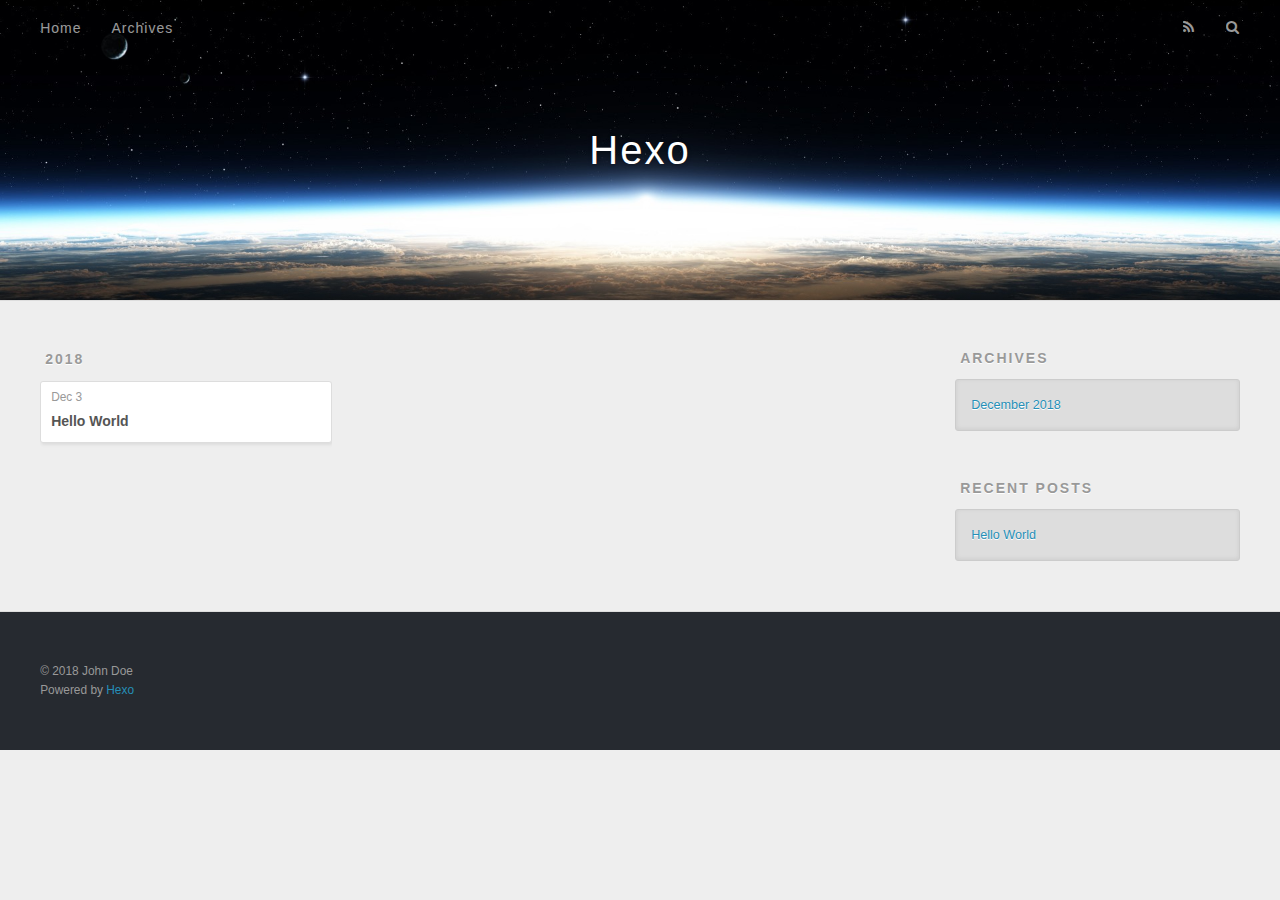
==== archives/index.html @ 7a9f0e40 "Site updated: 2018-12-03 20:07:51" ====
<!DOCTYPE html>
<html>
<head><meta name="generator" content="Hexo 3.8.0">
  <meta charset="utf-8">
  

  
  <title>Archives | Hexo</title>
  <meta name="viewport" content="width=device-width, initial-scale=1, maximum-scale=1">
  <meta property="og:type" content="website">
<meta property="og:title" content="Hexo">
<meta property="og:url" content="http://yoursite.com/archives/index.html">
<meta property="og:site_name" content="Hexo">
<meta property="og:locale" content="default">
<meta name="twitter:card" content="summary">
<meta name="twitter:title" content="Hexo">
  
    <link rel="alternate" href="/atom.xml" title="Hexo" type="application/atom+xml">
  
  
    <link rel="icon" href="/favicon.png">
  
  
    <link href="//fonts.googleapis.com/css?family=Source+Code+Pro" rel="stylesheet" type="text/css">
  
  <link rel="stylesheet" href="/css/style.css">
</head>
</html>
<body>
  <div id="container">
    <div id="wrap">
      <header id="header">
  <div id="banner"></div>
  <div id="header-outer" class="outer">
    <div id="header-title" class="inner">
      <h1 id="logo-wrap">
        <a href="/" id="logo">Hexo</a>
      </h1>
      
    </div>
    <div id="header-inner" class="inner">
      <nav id="main-nav">
        <a id="main-nav-toggle" class="nav-icon"></a>
        
          <a class="main-nav-link" href="/">Home</a>
        
          <a class="main-nav-link" href="/archives">Archives</a>
        
      </nav>
      <nav id="sub-nav">
        
          <a id="nav-rss-link" class="nav-icon" href="/atom.xml" title="RSS Feed"></a>
        
        <a id="nav-search-btn" class="nav-icon" title="Search"></a>
      </nav>
      <div id="search-form-wrap">
        <form action="//google.com/search" method="get" accept-charset="UTF-8" class="search-form"><input type="search" name="q" class="search-form-input" placeholder="Search"><button type="submit" class="search-form-submit">&#xF002;</button><input type="hidden" name="sitesearch" value="http://yoursite.com"></form>
      </div>
    </div>
  </div>
</header>
      <div class="outer">
        <section id="main">
  
  
    
    
      
      
      <section class="archives-wrap">
        <div class="archive-year-wrap">
          <a href="/archives/2018" class="archive-year">2018</a>
        </div>
        <div class="archives">
    
    <article class="archive-article archive-type-post">
  <div class="archive-article-inner">
    <header class="archive-article-header">
      <a href="/2018/12/03/hello-world/" class="archive-article-date">
  <time datetime="2018-12-03T11:15:12.758Z" itemprop="datePublished">Dec 3</time>
</a>
      
  
    <h1 itemprop="name">
      <a class="archive-article-title" href="/2018/12/03/hello-world/">Hello World</a>
    </h1>
  

    </header>
  </div>
</article>
  
  
    </div></section>
  


</section>
        
          <aside id="sidebar">
  
    

  
    

  
    
  
    
  <div class="widget-wrap">
    <h3 class="widget-title">Archives</h3>
    <div class="widget">
      <ul class="archive-list"><li class="archive-list-item"><a class="archive-list-link" href="/archives/2018/12/">December 2018</a></li></ul>
    </div>
  </div>


  
    
  <div class="widget-wrap">
    <h3 class="widget-title">Recent Posts</h3>
    <div class="widget">
      <ul>
        
          <li>
            <a href="/2018/12/03/hello-world/">Hello World</a>
          </li>
        
      </ul>
    </div>
  </div>

  
</aside>
        
      </div>
      <footer id="footer">
  
  <div class="outer">
    <div id="footer-info" class="inner">
      &copy; 2018 John Doe<br>
      Powered by <a href="http://hexo.io/" target="_blank">Hexo</a>
    </div>
  </div>
</footer>
    </div>
    <nav id="mobile-nav">
  
    <a href="/" class="mobile-nav-link">Home</a>
  
    <a href="/archives" class="mobile-nav-link">Archives</a>
  
</nav>
    

<script src="//ajax.googleapis.com/ajax/libs/jquery/2.0.3/jquery.min.js"></script>


  <link rel="stylesheet" href="/fancybox/jquery.fancybox.css">
  <script src="/fancybox/jquery.fancybox.pack.js"></script>


<script src="/js/script.js"></script>



  </div>
</body>
</html>
---- css/style.css ----
body {
  width: 100%;
}
body:before,
body:after {
  content: "";
  display: table;
}
body:after {
  clear: both;
}
html,
body,
div,
span,
applet,
object,
iframe,
h1,
h2,
h3,
h4,
h5,
h6,
p,
blockquote,
pre,
a,
abbr,
acronym,
address,
big,
cite,
code,
del,
dfn,
em,
img,
ins,
kbd,
q,
s,
samp,
small,
strike,
strong,
sub,
sup,
tt,
var,
dl,
dt,
dd,
ol,
ul,
li,
fieldset,
form,
label,
legend,
table,
caption,
tbody,
tfoot,
thead,
tr,
th,
td {
  margin: 0;
  padding: 0;
  border: 0;
  outline: 0;
  font-weight: inherit;
  font-style: inherit;
  font-family: inherit;
  font-size: 100%;
  vertical-align: baseline;
}
body {
  line-height: 1;
  color: #000;
  background: #fff;
}
ol,
ul {
  list-style: none;
}
table {
  border-collapse: separate;
  border-spacing: 0;
  vertical-align: middle;
}
caption,
th,
td {
  text-align: left;
  font-weight: normal;
  vertical-align: middle;
}
a img {
  border: none;
}
input,
button {
  margin: 0;
  padding: 0;
}
input::-moz-focus-inner,
button::-moz-focus-inner {
  border: 0;
  padding: 0;
}
@font-face {
  font-family: FontAwesome;
  font-style: normal;
  font-weight: normal;
  src: url("fonts/fontawesome-webfont.eot?v=#4.0.3");
  src: url("fonts/fontawesome-webfont.eot?#iefix&v=#4.0.3") format("embedded-opentype"), url("fonts/fontawesome-webfont.woff?v=#4.0.3") format("woff"), url("fonts/fontawesome-webfont.ttf?v=#4.0.3") format("truetype"), url("fonts/fontawesome-webfont.svg#fontawesomeregular?v=#4.0.3") format("svg");
}
html,
body,
#container {
  height: 100%;
}
body {
  background: #eee;
  font: 14px -apple-system, BlinkMacSystemFont, "Segoe UI", "Roboto", "Oxygen", "Ubuntu", "Cantarell", "Fira Sans", "Droid Sans", "Helvetica Neue", sans-serif;
  -webkit-text-size-adjust: 100%;
}
.outer {
  max-width: 1220px;
  margin: 0 auto;
  padding: 0 20px;
}
.outer:before,
.outer:after {
  content: "";
  display: table;
}
.outer:after {
  clear: both;
}
.inner {
  display: inline;
  float: left;
  width: 98.33333333333333%;
  margin: 0 0.833333333333333%;
}
.left,
.alignleft {
  float: left;
}
.right,
.alignright {
  float: right;
}
.clear {
  clear: both;
}
#container {
  position: relative;
}
.mobile-nav-on {
  overflow: hidden;
}
#wrap {
  height: 100%;
  width: 100%;
  position: absolute;
  top: 0;
  left: 0;
  -webkit-transition: 0.2s ease-out;
  -moz-transition: 0.2s ease-out;
  -ms-transition: 0.2s ease-out;
  transition: 0.2s ease-out;
  z-index: 1;
  background: #eee;
}
.mobile-nav-on #wrap {
  left: 280px;
}
@media screen and (min-width: 768px) {
  #main {
    display: inline;
    float: left;
    width: 73.33333333333333%;
    margin: 0 0.833333333333333%;
  }
}
.article-date,
.article-category-link,
.archive-year,
.widget-title {
  text-decoration: none;
  text-transform: uppercase;
  letter-spacing: 2px;
  color: #999;
  margin-bottom: 1em;
  margin-left: 5px;
  line-height: 1em;
  text-shadow: 0 1px #fff;
  font-weight: bold;
}
.article-inner,
.archive-article-inner {
  background: #fff;
  -webkit-box-shadow: 1px 2px 3px #ddd;
  box-shadow: 1px 2px 3px #ddd;
  border: 1px solid #ddd;
  border-radius: 3px;
}
.article-entry h1,
.widget h1 {
  font-size: 2em;
}
.article-entry h2,
.widget h2 {
  font-size: 1.5em;
}
.article-entry h3,
.widget h3 {
  font-size: 1.3em;
}
.article-entry h4,
.widget h4 {
  font-size: 1.2em;
}
.article-entry h5,
.widget h5 {
  font-size: 1em;
}
.article-entry h6,
.widget h6 {
  font-size: 1em;
  color: #999;
}
.article-entry hr,
.widget hr {
  border: 1px dashed #ddd;
}
.article-entry strong,
.widget strong {
  font-weight: bold;
}
.article-entry em,
.widget em,
.article-entry cite,
.widget cite {
  font-style: italic;
}
.article-entry sup,
.widget sup,
.article-entry sub,
.widget sub {
  font-size: 0.75em;
  line-height: 0;
  position: relative;
  vertical-align: baseline;
}
.article-entry sup,
.widget sup {
  top: -0.5em;
}
.article-entry sub,
.widget sub {
  bottom: -0.2em;
}
.article-entry small,
.widget small {
  font-size: 0.85em;
}
.article-entry acronym,
.widget acronym,
.article-entry abbr,
.widget abbr {
  border-bottom: 1px dotted;
}
.article-entry ul,
.widget ul,
.article-entry ol,
.widget ol,
.article-entry dl,
.widget dl {
  margin: 0 20px;
  line-height: 1.6em;
}
.article-entry ul ul,
.widget ul ul,
.article-entry ol ul,
.widget ol ul,
.article-entry ul ol,
.widget ul ol,
.article-entry ol ol,
.widget ol ol {
  margin-top: 0;
  margin-bottom: 0;
}
.article-entry ul,
.widget ul {
  list-style: disc;
}
.article-entry ol,
.widget ol {
  list-style: decimal;
}
.article-entry dt,
.widget dt {
  font-weight: bold;
}
#header {
  height: 300px;
  position: relative;
  border-bottom: 1px solid #ddd;
}
#header:before,
#header:after {
  content: "";
  position: absolute;
  left: 0;
  right: 0;
  height: 40px;
}
#header:before {
  top: 0;
  background: -webkit-linear-gradient(rgba(0,0,0,0.2), transparent);
  background: -moz-linear-gradient(rgba(0,0,0,0.2), transparent);
  background: -ms-linear-gradient(rgba(0,0,0,0.2), transparent);
  background: linear-gradient(rgba(0,0,0,0.2), transparent);
}
#header:after {
  bottom: 0;
  background: -webkit-linear-gradient(transparent, rgba(0,0,0,0.2));
  background: -moz-linear-gradient(transparent, rgba(0,0,0,0.2));
  background: -ms-linear-gradient(transparent, rgba(0,0,0,0.2));
  background: linear-gradient(transparent, rgba(0,0,0,0.2));
}
#header-outer {
  height: 100%;
  position: relative;
}
#header-inner {
  position: relative;
  overflow: hidden;
}
#banner {
  position: absolute;
  top: 0;
  left: 0;
  width: 100%;
  height: 100%;
  background: url("images/banner.jpg") center #000;
  -webkit-background-size: cover;
  -moz-background-size: cover;
  background-size: cover;
  z-index: -1;
}
#header-title {
  text-align: center;
  height: 40px;
  position: absolute;
  top: 50%;
  left: 0;
  margin-top: -20px;
}
#logo,
#subtitle {
  text-decoration: none;
  color: #fff;
  font-weight: 300;
  text-shadow: 0 1px 4px rgba(0,0,0,0.3);
}
#logo {
  font-size: 40px;
  line-height: 40px;
  letter-spacing: 2px;
}
#subtitle {
  font-size: 16px;
  line-height: 16px;
  letter-spacing: 1px;
}
#subtitle-wrap {
  margin-top: 16px;
}
#main-nav {
  float: left;
  margin-left: -15px;
}
.nav-icon,
.main-nav-link {
  float: left;
  color: #fff;
  opacity: 0.6;
  text-decoration: none;
  text-shadow: 0 1px rgba(0,0,0,0.2);
  -webkit-transition: opacity 0.2s;
  -moz-transition: opacity 0.2s;
  -ms-transition: opacity 0.2s;
  transition: opacity 0.2s;
  display: block;
  padding: 20px 15px;
}
.nav-icon:hover,
.main-nav-link:hover {
  opacity: 1;
}
.nav-icon {
  font-family: FontAwesome;
  text-align: center;
  font-size: 14px;
  width: 14px;
  height: 14px;
  padding: 20px 15px;
  position: relative;
  cursor: pointer;
}
.main-nav-link {
  font-weight: 300;
  letter-spacing: 1px;
}
@media screen and (max-width: 479px) {
  .main-nav-link {
    display: none;
  }
}
#main-nav-toggle {
  display: none;
}
#main-nav-toggle:before {
  content: "\f0c9";
}
@media screen and (max-width: 479px) {
  #main-nav-toggle {
    display: block;
  }
}
#sub-nav {
  float: right;
  margin-right: -15px;
}
#nav-rss-link:before {
  content: "\f09e";
}
#nav-search-btn:before {
  content: "\f002";
}
#search-form-wrap {
  position: absolute;
  top: 15px;
  width: 150px;
  height: 30px;
  right: -150px;
  opacity: 0;
  -webkit-transition: 0.2s ease-out;
  -moz-transition: 0.2s ease-out;
  -ms-transition: 0.2s ease-out;
  transition: 0.2s ease-out;
}
#search-form-wrap.on {
  opacity: 1;
  right: 0;
}
@media screen and (max-width: 479px) {
  #search-form-wrap {
    width: 100%;
    right: -100%;
  }
}
.search-form {
  position: absolute;
  top: 0;
  left: 0;
  right: 0;
  background: #fff;
  padding: 5px 15px;
  border-radius: 15px;
  -webkit-box-shadow: 0 0 10px rgba(0,0,0,0.3);
  box-shadow: 0 0 10px rgba(0,0,0,0.3);
}
.search-form-input {
  border: none;
  background: none;
  color: #555;
  width: 100%;
  font: 13px -apple-system, BlinkMacSystemFont, "Segoe UI", "Roboto", "Oxygen", "Ubuntu", "Cantarell", "Fira Sans", "Droid Sans", "Helvetica Neue", sans-serif;
  outline: none;
}
.search-form-input::-webkit-search-results-decoration,
.search-form-input::-webkit-search-cancel-button {
  -webkit-appearance: none;
}
.search-form-submit {
  position: absolute;
  top: 50%;
  right: 10px;
  margin-top: -7px;
  font: 13px FontAwesome;
  border: none;
  background: none;
  color: #bbb;
  cursor: pointer;
}
.search-form-submit:hover,
.search-form-submit:focus {
  color: #777;
}
.article {
  margin: 50px 0;
}
.article-inner {
  overflow: hidden;
}
.article-meta:before,
.article-meta:after {
  content: "";
  display: table;
}
.article-meta:after {
  clear: both;
}
.article-date {
  float: left;
}
.article-category {
  float: left;
  line-height: 1em;
  color: #ccc;
  text-shadow: 0 1px #fff;
  margin-left: 8px;
}
.article-category:before {
  content: "\2022";
}
.article-category-link {
  margin: 0 12px 1em;
}
.article-header {
  padding: 20px 20px 0;
}
.article-title {
  text-decoration: none;
  font-size: 2em;
  font-weight: bold;
  color: #555;
  line-height: 1.1em;
  -webkit-transition: color 0.2s;
  -moz-transition: color 0.2s;
  -ms-transition: color 0.2s;
  transition: color 0.2s;
}
a.article-title:hover {
  color: #258fb8;
}
.article-entry {
  color: #555;
  padding: 0 20px;
}
.article-entry:before,
.article-entry:after {
  content: "";
  display: table;
}
.article-entry:after {
  clear: both;
}
.article-entry p,
.article-entry table {
  line-height: 1.6em;
  margin: 1.6em 0;
}
.article-entry h1,
.article-entry h2,
.article-entry h3,
.article-entry h4,
.article-entry h5,
.article-entry h6 {
  font-weight: bold;
}
.article-entry h1,
.article-entry h2,
.article-entry h3,
.article-entry h4,
.article-entry h5,
.article-entry h6 {
  line-height: 1.1em;
  margin: 1.1em 0;
}
.article-entry a {
  color: #258fb8;
  text-decoration: none;
}
.article-entry a:hover {
  text-decoration: underline;
}
.article-entry ul,
.article-entry ol,
.article-entry dl {
  margin-top: 1.6em;
  margin-bottom: 1.6em;
}
.article-entry img,
.article-entry video {
  max-width: 100%;
  height: auto;
  display: block;
  margin: auto;
}
.article-entry iframe {
  border: none;
}
.article-entry table {
  width: 100%;
  border-collapse: collapse;
  border-spacing: 0;
}
.article-entry th {
  font-weight: bold;
  border-bottom: 3px solid #ddd;
  padding-bottom: 0.5em;
}
.article-entry td {
  border-bottom: 1px solid #ddd;
  padding: 10px 0;
}
.article-entry blockquote {
  font-family: Georgia, "Times New Roman", serif;
  font-size: 1.4em;
  margin: 1.6em 20px;
  text-align: center;
}
.article-entry blockquote footer {
  font-size: 14px;
  margin: 1.6em 0;
  font-family: -apple-system, BlinkMacSystemFont, "Segoe UI", "Roboto", "Oxygen", "Ubuntu", "Cantarell", "Fira Sans", "Droid Sans", "Helvetica Neue", sans-serif;
}
.article-entry blockquote footer cite:before {
  content: "—";
  padding: 0 0.5em;
}
.article-entry .pullquote {
  text-align: left;
  width: 45%;
  margin: 0;
}
.article-entry .pullquote.left {
  margin-left: 0.5em;
  margin-right: 1em;
}
.article-entry .pullquote.right {
  margin-right: 0.5em;
  margin-left: 1em;
}
.article-entry .caption {
  color: #999;
  display: block;
  font-size: 0.9em;
  margin-top: 0.5em;
  position: relative;
  text-align: center;
}
.article-entry .video-container {
  position: relative;
  padding-top: 56.25%;
  height: 0;
  overflow: hidden;
}
.article-entry .video-container iframe,
.article-entry .video-container object,
.article-entry .video-container embed {
  position: absolute;
  top: 0;
  left: 0;
  width: 100%;
  height: 100%;
  margin-top: 0;
}
.article-more-link a {
  display: inline-block;
  line-height: 1em;
  padding: 6px 15px;
  border-radius: 15px;
  background: #eee;
  color: #999;
  text-shadow: 0 1px #fff;
  text-decoration: none;
}
.article-more-link a:hover {
  background: #258fb8;
  color: #fff;
  text-decoration: none;
  text-shadow: 0 1px #1e7293;
}
.article-footer {
  font-size: 0.85em;
  line-height: 1.6em;
  border-top: 1px solid #ddd;
  padding-top: 1.6em;
  margin: 0 20px 20px;
}
.article-footer:before,
.article-footer:after {
  content: "";
  display: table;
}
.article-footer:after {
  clear: both;
}
.article-footer a {
  color: #999;
  text-decoration: none;
}
.article-footer a:hover {
  color: #555;
}
.article-tag-list-item {
  float: left;
  margin-right: 10px;
}
.article-tag-list-link:before {
  content: "#";
}
.article-comment-link {
  float: right;
}
.article-comment-link:before {
  content: "\f075";
  font-family: FontAwesome;
  padding-right: 8px;
}
.article-share-link {
  cursor: pointer;
  float: right;
  margin-left: 20px;
}
.article-share-link:before {
  content: "\f064";
  font-family: FontAwesome;
  padding-right: 6px;
}
#article-nav {
  position: relative;
}
#article-nav:before,
#article-nav:after {
  content: "";
  display: table;
}
#article-nav:after {
  clear: both;
}
@media screen and (min-width: 768px) {
  #article-nav {
    margin: 50px 0;
  }
  #article-nav:before {
    width: 8px;
    height: 8px;
    position: absolute;
    top: 50%;
    left: 50%;
    margin-top: -4px;
    margin-left: -4px;
    content: "";
    border-radius: 50%;
    background: #ddd;
    -webkit-box-shadow: 0 1px 2px #fff;
    box-shadow: 0 1px 2px #fff;
  }
}
.article-nav-link-wrap {
  text-decoration: none;
  text-shadow: 0 1px #fff;
  color: #999;
  -webkit-box-sizing: border-box;
  -moz-box-sizing: border-box;
  box-sizing: border-box;
  margin-top: 50px;
  text-align: center;
  display: block;
}
.article-nav-link-wrap:hover {
  color: #555;
}
@media screen and (min-width: 768px) {
  .article-nav-link-wrap {
    width: 50%;
    margin-top: 0;
  }
}
@media screen and (min-width: 768px) {
  #article-nav-newer {
    float: left;
    text-align: right;
    padding-right: 20px;
  }
}
@media screen and (min-width: 768px) {
  #article-nav-older {
    float: right;
    text-align: left;
    padding-left: 20px;
  }
}
.article-nav-caption {
  text-transform: uppercase;
  letter-spacing: 2px;
  color: #ddd;
  line-height: 1em;
  font-weight: bold;
}
#article-nav-newer .article-nav-caption {
  margin-right: -2px;
}
.article-nav-title {
  font-size: 0.85em;
  line-height: 1.6em;
  margin-top: 0.5em;
}
.article-share-box {
  position: absolute;
  display: none;
  background: #fff;
  -webkit-box-shadow: 1px 2px 10px rgba(0,0,0,0.2);
  box-shadow: 1px 2px 10px rgba(0,0,0,0.2);
  border-radius: 3px;
  margin-left: -145px;
  overflow: hidden;
  z-index: 1;
}
.article-share-box.on {
  display: block;
}
.article-share-input {
  width: 100%;
  background: none;
  -webkit-box-sizing: border-box;
  -moz-box-sizing: border-box;
  box-sizing: border-box;
  font: 14px -apple-system, BlinkMacSystemFont, "Segoe UI", "Roboto", "Oxygen", "Ubuntu", "Cantarell", "Fira Sans", "Droid Sans", "Helvetica Neue", sans-serif;
  padding: 0 15px;
  color: #555;
  outline: none;
  border: 1px solid #ddd;
  border-radius: 3px 3px 0 0;
  height: 36px;
  line-height: 36px;
}
.article-share-links {
  background: #eee;
}
.article-share-links:before,
.article-share-links:after {
  content: "";
  display: table;
}
.article-share-links:after {
  clear: both;
}
.article-share-twitter,
.article-share-facebook,
.article-share-pinterest,
.article-share-google {
  width: 50px;
  height: 36px;
  display: block;
  float: left;
  position: relative;
  color: #999;
  text-shadow: 0 1px #fff;
}
.article-share-twitter:before,
.article-share-facebook:before,
.article-share-pinterest:before,
.article-share-google:before {
  font-size: 20px;
  font-family: FontAwesome;
  width: 20px;
  height: 20px;
  position: absolute;
  top: 50%;
  left: 50%;
  margin-top: -10px;
  margin-left: -10px;
  text-align: center;
}
.article-share-twitter:hover,
.article-share-facebook:hover,
.article-share-pinterest:hover,
.article-share-google:hover {
  color: #fff;
}
.article-share-twitter:before {
  content: "\f099";
}
.article-share-twitter:hover {
  background: #00aced;
  text-shadow: 0 1px #008abe;
}
.article-share-facebook:before {
  content: "\f09a";
}
.article-share-facebook:hover {
  background: #3b5998;
  text-shadow: 0 1px #2f477a;
}
.article-share-pinterest:before {
  content: "\f0d2";
}
.article-share-pinterest:hover {
  background: #cb2027;
  text-shadow: 0 1px #a21a1f;
}
.article-share-google:before {
  content: "\f0d5";
}
.article-share-google:hover {
  background: #dd4b39;
  text-shadow: 0 1px #be3221;
}
.article-gallery {
  background: #000;
  position: relative;
}
.article-gallery-photos {
  position: relative;
  overflow: hidden;
}
.article-gallery-img {
  display: none;
  max-width: 100%;
}
.article-gallery-img:first-child {
  display: block;
}
.article-gallery-img.loaded {
  position: absolute;
  display: block;
}
.article-gallery-img img {
  display: block;
  max-width: 100%;
  margin: 0 auto;
}
#comments {
  background: #fff;
  -webkit-box-shadow: 1px 2px 3px #ddd;
  box-shadow: 1px 2px 3px #ddd;
  padding: 20px;
  border: 1px solid #ddd;
  border-radius: 3px;
  margin: 50px 0;
}
#comments a {
  color: #258fb8;
}
.archives-wrap {
  margin: 50px 0;
}
.archives:before,
.archives:after {
  content: "";
  display: table;
}
.archives:after {
  clear: both;
}
.archive-year-wrap {
  margin-bottom: 1em;
}
.archives {
  -webkit-column-gap: 10px;
  -moz-column-gap: 10px;
  column-gap: 10px;
}
@media screen and (min-width: 480px) and (max-width: 767px) {
  .archives {
    -webkit-column-count: 2;
    -moz-column-count: 2;
    column-count: 2;
  }
}
@media screen and (min-width: 768px) {
  .archives {
    -webkit-column-count: 3;
    -moz-column-count: 3;
    column-count: 3;
  }
}
.archive-article {
  -webkit-column-break-inside: avoid;
  page-break-inside: avoid;
  overflow: hidden;
  break-inside: avoid-column;
}
.archive-article-inner {
  padding: 10px;
  margin-bottom: 15px;
}
.archive-article-title {
  text-decoration: none;
  font-weight: bold;
  color: #555;
  -webkit-transition: color 0.2s;
  -moz-transition: color 0.2s;
  -ms-transition: color 0.2s;
  transition: color 0.2s;
  line-height: 1.6em;
}
.archive-article-title:hover {
  color: #258fb8;
}
.archive-article-footer {
  margin-top: 1em;
}
.archive-article-date {
  color: #999;
  text-decoration: none;
  font-size: 0.85em;
  line-height: 1em;
  margin-bottom: 0.5em;
  display: block;
}
#page-nav {
  margin: 50px auto;
  background: #fff;
  -webkit-box-shadow: 1px 2px 3px #ddd;
  box-shadow: 1px 2px 3px #ddd;
  border: 1px solid #ddd;
  border-radius: 3px;
  text-align: center;
  color: #999;
  overflow: hidden;
}
#page-nav:before,
#page-nav:after {
  content: "";
  display: table;
}
#page-nav:after {
  clear: both;
}
#page-nav a,
#page-nav span {
  padding: 10px 20px;
  line-height: 1;
  height: 2ex;
}
#page-nav a {
  color: #999;
  text-decoration: none;
}
#page-nav a:hover {
  background: #999;
  color: #fff;
}
#page-nav .prev {
  float: left;
}
#page-nav .next {
  float: right;
}
#page-nav .page-number {
  display: inline-block;
}
@media screen and (max-width: 479px) {
  #page-nav .page-number {
    display: none;
  }
}
#page-nav .current {
  color: #555;
  font-weight: bold;
}
#page-nav .space {
  color: #ddd;
}
#footer {
  background: #262a30;
  padding: 50px 0;
  border-top: 1px solid #ddd;
  color: #999;
}
#footer a {
  color: #258fb8;
  text-decoration: none;
}
#footer a:hover {
  text-decoration: underline;
}
#footer-info {
  line-height: 1.6em;
  font-size: 0.85em;
}
.article-entry pre,
.article-entry .highlight {
  background: #2d2d2d;
  margin: 0 -20px;
  padding: 15px 20px;
  border-style: solid;
  border-color: #ddd;
  border-width: 1px 0;
  overflow: auto;
  color: #ccc;
  line-height: 22.400000000000002px;
}
.article-entry .highlight .gutter pre,
.article-entry .gist .gist-file .gist-data .line-numbers {
  color: #666;
  font-size: 0.85em;
}
.article-entry pre,
.article-entry code {
  font-family: "Source Code Pro", Consolas, Monaco, Menlo, Consolas, monospace;
}
.article-entry code {
  background: #eee;
  text-shadow: 0 1px #fff;
  padding: 0 0.3em;
}
.article-entry pre code {
  background: none;
  text-shadow: none;
  padding: 0;
}
.article-entry .highlight pre {
  border: none;
  margin: 0;
  padding: 0;
}
.article-entry .highlight table {
  margin: 0;
  width: auto;
}
.article-entry .highlight td {
  border: none;
  padding: 0;
}
.article-entry .highlight figcaption {
  font-size: 0.85em;
  color: #999;
  line-height: 1em;
  margin-bottom: 1em;
}
.article-entry .highlight figcaption:before,
.article-entry .highlight figcaption:after {
  content: "";
  display: table;
}
.article-entry .highlight figcaption:after {
  clear: both;
}
.article-entry .highlight figcaption a {
  float: right;
}
.article-entry .highlight .gutter pre {
  text-align: right;
  padding-right: 20px;
}
.article-entry .highlight .line {
  height: 22.400000000000002px;
}
.article-entry .highlight .line.marked {
  background: #515151;
}
.article-entry .gist {
  margin: 0 -20px;
  border-style: solid;
  border-color: #ddd;
  border-width: 1px 0;
  background: #2d2d2d;
  padding: 15px 20px 15px 0;
}
.article-entry .gist .gist-file {
  border: none;
  font-family: "Source Code Pro", Consolas, Monaco, Menlo, Consolas, monospace;
  margin: 0;
}
.article-entry .gist .gist-file .gist-data {
  background: none;
  border: none;
}
.article-entry .gist .gist-file .gist-data .line-numbers {
  background: none;
  border: none;
  padding: 0 20px 0 0;
}
.article-entry .gist .gist-file .gist-data .line-data {
  padding: 0 !important;
}
.article-entry .gist .gist-file .highlight {
  margin: 0;
  padding: 0;
  border: none;
}
.article-entry .gist .gist-file .gist-meta {
  background: #2d2d2d;
  color: #999;
  font: 0.85em -apple-system, BlinkMacSystemFont, "Segoe UI", "Roboto", "Oxygen", "Ubuntu", "Cantarell", "Fira Sans", "Droid Sans", "Helvetica Neue", sans-serif;
  text-shadow: 0 0;
  padding: 0;
  margin-top: 1em;
  margin-left: 20px;
}
.article-entry .gist .gist-file .gist-meta a {
  color: #258fb8;
  font-weight: normal;
}
.article-entry .gist .gist-file .gist-meta a:hover {
  text-decoration: underline;
}
pre .comment,
pre .title {
  color: #999;
}
pre .variable,
pre .attribute,
pre .tag,
pre .regexp,
pre .ruby .constant,
pre .xml .tag .title,
pre .xml .pi,
pre .xml .doctype,
pre .html .doctype,
pre .css .id,
pre .css .class,
pre .css .pseudo {
  color: #f2777a;
}
pre .number,
pre .preprocessor,
pre .built_in,
pre .literal,
pre .params,
pre .constant {
  color: #f99157;
}
pre .class,
pre .ruby .class .title,
pre .css .rules .attribute {
  color: #9c9;
}
pre .string,
pre .value,
pre .inheritance,
pre .header,
pre .ruby .symbol,
pre .xml .cdata {
  color: #9c9;
}
pre .css .hexcolor {
  color: #6cc;
}
pre .function,
pre .python .decorator,
pre .python .title,
pre .ruby .function .title,
pre .ruby .title .keyword,
pre .perl .sub,
pre .javascript .title,
pre .coffeescript .title {
  color: #69c;
}
pre .keyword,
pre .javascript .function {
  color: #c9c;
}
@media screen and (max-width: 479px) {
  #mobile-nav {
    position: absolute;
    top: 0;
    left: 0;
    width: 280px;
    height: 100%;
    background: #191919;
    border-right: 1px solid #fff;
  }
}
@media screen and (max-width: 479px) {
  .mobile-nav-link {
    display: block;
    color: #999;
    text-decoration: none;
    padding: 15px 20px;
    font-weight: bold;
  }
  .mobile-nav-link:hover {
    color: #fff;
  }
}
@media screen and (min-width: 768px) {
  #sidebar {
    display: inline;
    float: left;
    width: 23.333333333333332%;
    margin: 0 0.833333333333333%;
  }
}
.widget-wrap {
  margin: 50px 0;
}
.widget {
  color: #777;
  text-shadow: 0 1px #fff;
  background: #ddd;
  -webkit-box-shadow: 0 -1px 4px #ccc inset;
  box-shadow: 0 -1px 4px #ccc inset;
  border: 1px solid #ccc;
  padding: 15px;
  border-radius: 3px;
}
.widget a {
  color: #258fb8;
  text-decoration: none;
}
.widget a:hover {
  text-decoration: underline;
}
.widget ul ul,
.widget ol ul,
.widget dl ul,
.widget ul ol,
.widget ol ol,
.widget dl ol,
.widget ul dl,
.widget ol dl,
.widget dl dl {
  margin-left: 15px;
  list-style: disc;
}
.widget {
  line-height: 1.6em;
  word-wrap: break-word;
  font-size: 0.9em;
}
.widget ul,
.widget ol {
  list-style: none;
  margin: 0;
}
.widget ul ul,
.widget ol ul,
.widget ul ol,
.widget ol ol {
  margin: 0 20px;
}
.widget ul ul,
.widget ol ul {
  list-style: disc;
}
.widget ul ol,
.widget ol ol {
  list-style: decimal;
}
.category-list-count,
.tag-list-count,
.archive-list-count {
  padding-left: 5px;
  color: #999;
  font-size: 0.85em;
}
.category-list-count:before,
.tag-list-count:before,
.archive-list-count:before {
  content: "(";
}
.category-list-count:after,
.tag-list-count:after,
.archive-list-count:after {
  content: ")";
}
.tagcloud a {
  margin-right: 5px;
  display: inline-block;
}
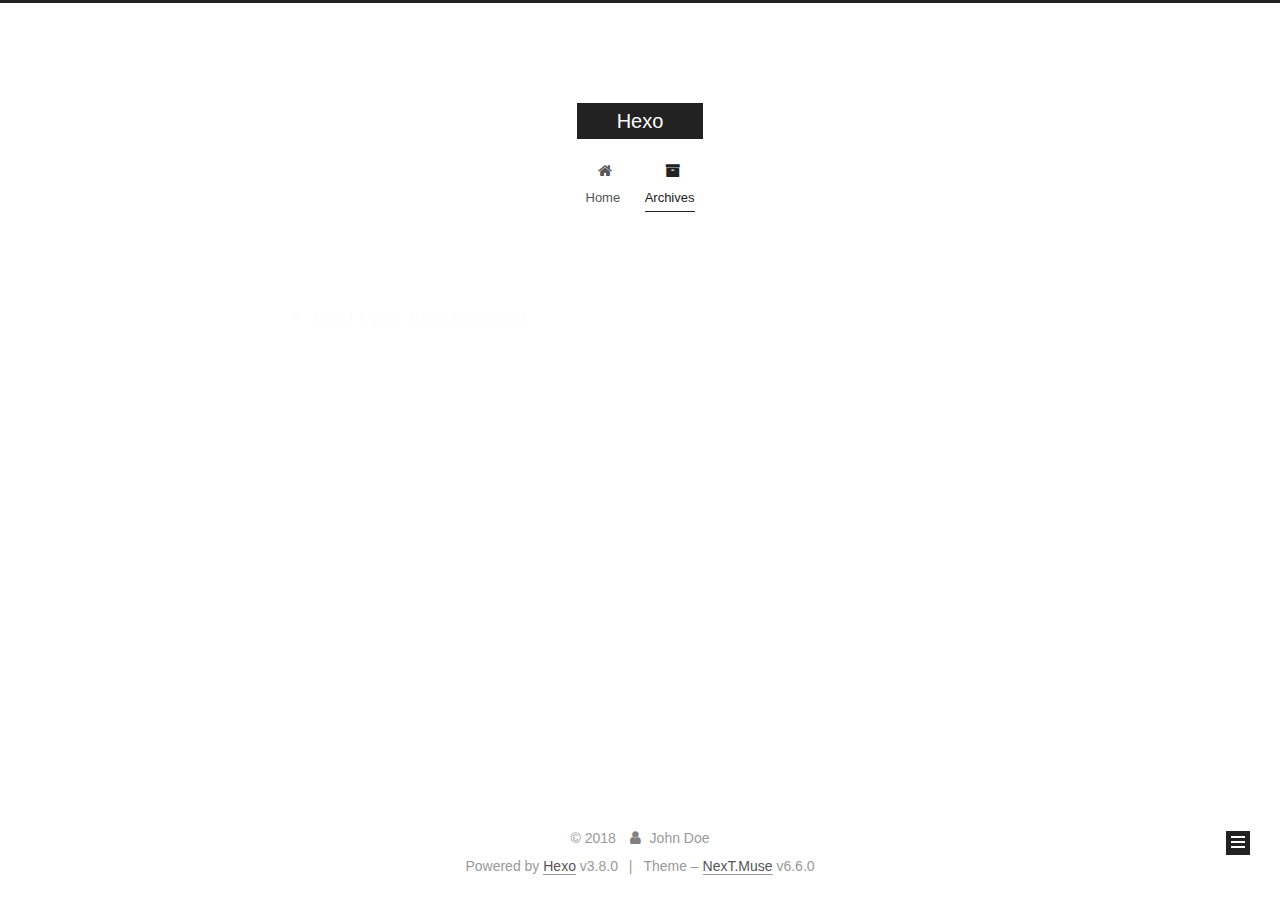
==== commit f27f14d2: "Site updated: 2018-12-03 20:49:39" ====
--- a/archives/index.html
+++ b/archives/index.html
@@ -1,12 +1,113 @@
 <!DOCTYPE html>
-<html>
+
+
+
+
+
+
+
+
+
+
+
+
+  
+
+
+<html class="theme-next muse use-motion" lang="">
 <head><meta name="generator" content="Hexo 3.8.0">
-  <meta charset="utf-8">
-  
-
-  
-  <title>Archives | Hexo</title>
-  <meta name="viewport" content="width=device-width, initial-scale=1, maximum-scale=1">
+  <meta charset="UTF-8">
+<meta http-equiv="X-UA-Compatible" content="IE=edge">
+<meta name="viewport" content="width=device-width, initial-scale=1, maximum-scale=2">
+<meta name="theme-color" content="#222">
+
+
+
+
+
+
+
+
+
+
+
+
+<meta http-equiv="Cache-Control" content="no-transform">
+<meta http-equiv="Cache-Control" content="no-siteapp">
+
+
+
+
+
+
+
+
+
+
+
+
+
+
+
+
+
+
+
+
+
+
+<link href="/lib/font-awesome/css/font-awesome.min.css?v=4.6.2" rel="stylesheet" type="text/css">
+
+<link href="/css/main.css?v=6.6.0" rel="stylesheet" type="text/css">
+
+
+  <link rel="apple-touch-icon" sizes="180x180" href="/images/apple-touch-icon-next.png?v=6.6.0">
+
+
+  <link rel="icon" type="image/png" sizes="32x32" href="/images/favicon-32x32-next.png?v=6.6.0">
+
+
+  <link rel="icon" type="image/png" sizes="16x16" href="/images/favicon-16x16-next.png?v=6.6.0">
+
+
+  <link rel="mask-icon" href="/images/logo.svg?v=6.6.0" color="#222">
+
+
+
+
+
+
+
+
+
+<script type="text/javascript" id="hexo.configurations">
+  var NexT = window.NexT || {};
+  var CONFIG = {
+    root: '/',
+    scheme: 'Muse',
+    version: '6.6.0',
+    sidebar: {"position":"left","display":"post","offset":12,"b2t":false,"scrollpercent":false,"onmobile":false},
+    fancybox: false,
+    fastclick: false,
+    lazyload: false,
+    tabs: true,
+    motion: {"enable":true,"async":false,"transition":{"post_block":"fadeIn","post_header":"slideDownIn","post_body":"slideDownIn","coll_header":"slideLeftIn","sidebar":"slideUpIn"}},
+    algolia: {
+      applicationID: '',
+      apiKey: '',
+      indexName: '',
+      hits: {"per_page":10},
+      labels: {"input_placeholder":"Search for Posts","hits_empty":"We didn't find any results for the search: ${query}","hits_stats":"${hits} results found in ${time} ms"}
+    }
+  };
+</script>
+
+
+  
+
+
+
+
   <meta property="og:type" content="website">
 <meta property="og:title" content="Hexo">
 <meta property="og:url" content="http://yoursite.com/archives/index.html">
@@ -14,157 +115,502 @@
 <meta property="og:locale" content="default">
 <meta name="twitter:card" content="summary">
 <meta name="twitter:title" content="Hexo">
-  
-    <link rel="alternate" href="/atom.xml" title="Hexo" type="application/atom+xml">
-  
-  
-    <link rel="icon" href="/favicon.png">
-  
-  
-    <link href="//fonts.googleapis.com/css?family=Source+Code+Pro" rel="stylesheet" type="text/css">
-  
-  <link rel="stylesheet" href="/css/style.css">
+
+
+
+
+
+
+  <link rel="canonical" href="http://yoursite.com/archives/">
+
+
+
+<script type="text/javascript" id="page.configurations">
+  CONFIG.page = {
+    sidebar: "",
+  };
+</script>
+
+  <title>Archive | Hexo</title>
+  
+
+
+
+
+
+
+
+
+
+
+
+  <noscript>
+  <style type="text/css">
+    .use-motion .motion-element,
+    .use-motion .brand,
+    .use-motion .menu-item,
+    .sidebar-inner,
+    .use-motion .post-block,
+    .use-motion .pagination,
+    .use-motion .comments,
+    .use-motion .post-header,
+    .use-motion .post-body,
+    .use-motion .collection-title { opacity: initial; }
+
+    .use-motion .logo,
+    .use-motion .site-title,
+    .use-motion .site-subtitle {
+      opacity: initial;
+      top: initial;
+    }
+
+    .use-motion {
+      .logo-line-before i { left: initial; }
+      .logo-line-after i { right: initial; }
+    }
+  </style>
+</noscript>
+
 </head>
-</html>
-<body>
-  <div id="container">
-    <div id="wrap">
-      <header id="header">
-  <div id="banner"></div>
-  <div id="header-outer" class="outer">
-    <div id="header-title" class="inner">
-      <h1 id="logo-wrap">
-        <a href="/" id="logo">Hexo</a>
-      </h1>
-      
+
+<body itemscope="" itemtype="http://schema.org/WebPage" lang="default">
+
+  
+  
+    
+  
+
+  <div class="container sidebar-position-left page-archive">
+    <div class="headband"></div>
+
+    <header id="header" class="header" itemscope="" itemtype="http://schema.org/WPHeader">
+      <div class="header-inner"><div class="site-brand-wrapper">
+  <div class="site-meta ">
+    
+
+    <div class="custom-logo-site-title">
+      <a href="/" class="brand" rel="start">
+        <span class="logo-line-before"><i></i></span>
+        <span class="site-title">Hexo</span>
+        <span class="logo-line-after"><i></i></span>
+      </a>
     </div>
-    <div id="header-inner" class="inner">
-      <nav id="main-nav">
-        <a id="main-nav-toggle" class="nav-icon"></a>
-        
-          <a class="main-nav-link" href="/">Home</a>
-        
-          <a class="main-nav-link" href="/archives">Archives</a>
-        
-      </nav>
-      <nav id="sub-nav">
-        
-          <a id="nav-rss-link" class="nav-icon" href="/atom.xml" title="RSS Feed"></a>
-        
-        <a id="nav-search-btn" class="nav-icon" title="Search"></a>
-      </nav>
-      <div id="search-form-wrap">
-        <form action="//google.com/search" method="get" accept-charset="UTF-8" class="search-form"><input type="search" name="q" class="search-form-input" placeholder="Search"><button type="submit" class="search-form-submit">&#xF002;</button><input type="hidden" name="sitesearch" value="http://yoursite.com"></form>
+    
+  </div>
+
+  <div class="site-nav-toggle">
+    <button aria-label="Toggle navigation bar">
+      <span class="btn-bar"></span>
+      <span class="btn-bar"></span>
+      <span class="btn-bar"></span>
+    </button>
+  </div>
+</div>
+
+
+
+<nav class="site-nav">
+  
+    <ul id="menu" class="menu">
+      
+        
+        
+        
+          
+          <li class="menu-item menu-item-home">
+
+    
+    
+    
+      
+    
+
+    
+
+    <a href="/" rel="section"><i class="menu-item-icon fa fa-fw fa-home"></i> <br>Home</a>
+
+  </li>
+        
+        
+        
+          
+          <li class="menu-item menu-item-archives menu-item-active">
+
+    
+    
+    
+      
+    
+
+    
+
+    <a href="/archives/" rel="section"><i class="menu-item-icon fa fa-fw fa-archive"></i> <br>Archives</a>
+
+  </li>
+
+      
+      
+    </ul>
+  
+
+  
+    
+
+    
+    
+      
+      
+    
+      
+      
+    
+    
+
+  
+
+
+  
+
+  
+</nav>
+
+
+
+  
+
+
+
+</div>
+    </header>
+
+    
+
+
+    <main id="main" class="main">
+      <div class="main-inner">
+        <div class="content-wrap">
+          
+          <div id="content" class="content">
+            
+
+  
+  
+  
+  <div class="post-block archive">
+    <div id="posts" class="posts-collapse">
+      <span class="archive-move-on"></span>
+
+      
+      <span class="archive-page-counter">
+        
+        
+        
+          
+        
+        Um..! 1 post. Keep on posting.
+      </span>
+      
+
+      
+
+        
+        
+        
+
+        
+          
+          <div class="collection-title">
+            <h1 class="archive-year" id="archive-year-2018">2018</h1>
+          </div>
+        
+        
+
+        
+
+  <article class="post post-type-normal" itemscope="" itemtype="http://schema.org/Article">
+    <header class="post-header">
+
+      <h2 class="post-title">
+        
+            <a class="post-title-link" href="/2018/12/03/hello-world/" itemprop="url">
+              
+                <span itemprop="name">Hello World</span>
+              
+            </a>
+        
+      </h2>
+
+      <div class="post-meta">
+        <time class="post-time" itemprop="dateCreated" datetime="2018-12-03T19:15:12+08:00" content="2018-12-03">
+          12-03
+        </time>
       </div>
+
+    </header>
+  </article>
+
+
+
+      
+
     </div>
   </div>
-</header>
-      <div class="outer">
-        <section id="main">
-  
-  
-    
-    
-      
-      
-      <section class="archives-wrap">
-        <div class="archive-year-wrap">
-          <a href="/archives/2018" class="archive-year">2018</a>
+  
+  
+  
+
+  
+
+
+
+          </div>
+          
+
         </div>
-        <div class="archives">
-    
-    <article class="archive-article archive-type-post">
-  <div class="archive-article-inner">
-    <header class="archive-article-header">
-      <a href="/2018/12/03/hello-world/" class="archive-article-date">
-  <time datetime="2018-12-03T11:15:12.758Z" itemprop="datePublished">Dec 3</time>
-</a>
-      
-  
-    <h1 itemprop="name">
-      <a class="archive-article-title" href="/2018/12/03/hello-world/">Hello World</a>
-    </h1>
-  
-
-    </header>
-  </div>
-</article>
-  
-  
-    </div></section>
-  
-
-
-</section>
-        
-          <aside id="sidebar">
-  
-    
-
-  
-    
-
-  
-    
-  
-    
-  <div class="widget-wrap">
-    <h3 class="widget-title">Archives</h3>
-    <div class="widget">
-      <ul class="archive-list"><li class="archive-list-item"><a class="archive-list-link" href="/archives/2018/12/">December 2018</a></li></ul>
+        
+          
+  
+  <div class="sidebar-toggle">
+    <div class="sidebar-toggle-line-wrap">
+      <span class="sidebar-toggle-line sidebar-toggle-line-first"></span>
+      <span class="sidebar-toggle-line sidebar-toggle-line-middle"></span>
+      <span class="sidebar-toggle-line sidebar-toggle-line-last"></span>
     </div>
   </div>
 
-
-  
-    
-  <div class="widget-wrap">
-    <h3 class="widget-title">Recent Posts</h3>
-    <div class="widget">
-      <ul>
-        
-          <li>
-            <a href="/2018/12/03/hello-world/">Hello World</a>
-          </li>
-        
-      </ul>
+  <aside id="sidebar" class="sidebar">
+    
+    <div class="sidebar-inner">
+
+      
+
+      
+
+      <section class="site-overview-wrap sidebar-panel sidebar-panel-active">
+        <div class="site-overview">
+          <div class="site-author motion-element" itemprop="author" itemscope="" itemtype="http://schema.org/Person">
+            
+              <p class="site-author-name" itemprop="name">John Doe</p>
+              <p class="site-description motion-element" itemprop="description"></p>
+          </div>
+
+          
+            <nav class="site-state motion-element">
+              
+                <div class="site-state-item site-state-posts">
+                
+                  <a href="/archives/">
+                
+                    <span class="site-state-item-count">1</span>
+                    <span class="site-state-item-name">posts</span>
+                  </a>
+                </div>
+              
+
+              
+
+              
+            </nav>
+          
+
+          
+
+          
+
+          
+
+          
+          
+
+          
+            
+          
+          
+
+        </div>
+      </section>
+
+      
+
+      
+
     </div>
+  </aside>
+
+
+        
+      </div>
+    </main>
+
+    <footer id="footer" class="footer">
+      <div class="footer-inner">
+        <div class="copyright">&copy; <span itemprop="copyrightYear">2018</span>
+  <span class="with-love" id="animate">
+    <i class="fa fa-user"></i>
+  </span>
+  <span class="author" itemprop="copyrightHolder">John Doe</span>
+
+  
+
+  
+</div>
+
+
+  <div class="powered-by">Powered by <a href="https://hexo.io" class="theme-link" rel="noopener" target="_blank">Hexo</a> v3.8.0</div>
+
+
+
+  <span class="post-meta-divider">|</span>
+
+
+
+  <div class="theme-info">Theme – <a href="https://theme-next.org" class="theme-link" rel="noopener" target="_blank">NexT.Muse</a> v6.6.0</div>
+
+
+
+
+        
+
+
+
+
+
+
+
+
+        
+      </div>
+    </footer>
+
+    
+      <div class="back-to-top">
+        <i class="fa fa-arrow-up"></i>
+        
+      </div>
+    
+
+    
+	
+    
+
+    
   </div>
 
   
-</aside>
-        
-      </div>
-      <footer id="footer">
-  
-  <div class="outer">
-    <div id="footer-info" class="inner">
-      &copy; 2018 John Doe<br>
-      Powered by <a href="http://hexo.io/" target="_blank">Hexo</a>
-    </div>
-  </div>
-</footer>
-    </div>
-    <nav id="mobile-nav">
-  
-    <a href="/" class="mobile-nav-link">Home</a>
-  
-    <a href="/archives" class="mobile-nav-link">Archives</a>
-  
-</nav>
-    
-
-<script src="//ajax.googleapis.com/ajax/libs/jquery/2.0.3/jquery.min.js"></script>
-
-
-  <link rel="stylesheet" href="/fancybox/jquery.fancybox.css">
-  <script src="/fancybox/jquery.fancybox.pack.js"></script>
-
-
-<script src="/js/script.js"></script>
-
-
-
-  </div>
+
+<script type="text/javascript">
+  if (Object.prototype.toString.call(window.Promise) !== '[object Function]') {
+    window.Promise = null;
+  }
+</script>
+
+
+
+
+
+
+
+
+
+
+
+
+
+
+
+
+
+
+
+
+
+
+
+
+
+
+  
+  
+    <script type="text/javascript" src="/lib/jquery/index.js?v=2.1.3"></script>
+  
+
+  
+  
+    <script type="text/javascript" src="/lib/velocity/velocity.min.js?v=1.2.1"></script>
+  
+
+  
+  
+    <script type="text/javascript" src="/lib/velocity/velocity.ui.min.js?v=1.2.1"></script>
+  
+
+
+  
+
+
+  <script type="text/javascript" src="/js/src/utils.js?v=6.6.0"></script>
+
+  <script type="text/javascript" src="/js/src/motion.js?v=6.6.0"></script>
+
+
+
+  
+  
+
+  
+
+  
+
+
+  <script type="text/javascript" src="/js/src/bootstrap.js?v=6.6.0"></script>
+
+
+
+  
+
+
+
+  
+
+
+
+
+
+
+
+
+
+
+  
+
+
+
+
+
+  
+
+  
+
+  
+
+  
+
+  
+
+  
+  
+
+  
+
+  
+
+  
+
+  
+
+  
+
+  
+
 </body>
-</html>+</html>
--- a/css/main.css
+++ b/css/main.css
@@ -0,0 +1,2623 @@
+/* normalize.css v3.0.2 | MIT License | git.io/normalize */
+html {
+  font-family: sans-serif; /* 1 */
+  -ms-text-size-adjust: 100%; /* 2 */
+  -webkit-text-size-adjust: 100%; /* 2 */
+}
+body {
+  margin: 0;
+}
+article,
+aside,
+details,
+figcaption,
+figure,
+footer,
+header,
+hgroup,
+main,
+menu,
+nav,
+section,
+summary {
+  display: block;
+}
+audio,
+canvas,
+progress,
+video {
+  display: inline-block; /* 1 */
+  vertical-align: baseline; /* 2 */
+}
+audio:not([controls]) {
+  display: none;
+  height: 0;
+}
+[hidden],
+template {
+  display: none;
+}
+a {
+  background-color: transparent;
+}
+a:active,
+a:hover {
+  outline: 0;
+}
+abbr[title] {
+  border-bottom: 1px dotted;
+}
+b,
+strong {
+  font-weight: bold;
+}
+dfn {
+  font-style: italic;
+}
+h1 {
+  font-size: 2em;
+  margin: 0.67em 0;
+}
+mark {
+  background: #ff0;
+  color: #000;
+}
+small {
+  font-size: 80%;
+}
+sub,
+sup {
+  font-size: 75%;
+  line-height: 0;
+  position: relative;
+  vertical-align: baseline;
+}
+sup {
+  top: -0.5em;
+}
+sub {
+  bottom: -0.25em;
+}
+img {
+  border: 0;
+}
+svg:not(:root) {
+  overflow: hidden;
+}
+figure {
+  margin: 1em 40px;
+}
+hr {
+  -moz-box-sizing: content-box;
+  box-sizing: content-box;
+  height: 0;
+}
+pre {
+  overflow: auto;
+}
+code,
+kbd,
+pre,
+samp {
+  font-family: monospace, monospace;
+  font-size: 1em;
+}
+button,
+input,
+optgroup,
+select,
+textarea {
+  color: inherit; /* 1 */
+  font: inherit; /* 2 */
+  margin: 0; /* 3 */
+}
+button {
+  overflow: visible;
+}
+button,
+select {
+  text-transform: none;
+}
+button,
+html input[type="button"],
+input[type="reset"],
+input[type="submit"] {
+  -webkit-appearance: button; /* 2 */
+  cursor: pointer; /* 3 */
+}
+button[disabled],
+html input[disabled] {
+  cursor: default;
+}
+button::-moz-focus-inner,
+input::-moz-focus-inner {
+  border: 0;
+  padding: 0;
+}
+input {
+  line-height: normal;
+}
+input[type="checkbox"],
+input[type="radio"] {
+  box-sizing: border-box; /* 1 */
+  padding: 0; /* 2 */
+}
+input[type="number"]::-webkit-inner-spin-button,
+input[type="number"]::-webkit-outer-spin-button {
+  height: auto;
+}
+input[type="search"] {
+  -webkit-appearance: textfield; /* 1 */
+  -moz-box-sizing: content-box;
+  -webkit-box-sizing: content-box; /* 2 */
+  box-sizing: content-box;
+}
+input[type="search"]::-webkit-search-cancel-button,
+input[type="search"]::-webkit-search-decoration {
+  -webkit-appearance: none;
+}
+fieldset {
+  border: 1px solid #c0c0c0;
+  margin: 0 2px;
+  padding: 0.35em 0.625em 0.75em;
+}
+legend {
+  border: 0; /* 1 */
+  padding: 0; /* 2 */
+}
+textarea {
+  overflow: auto;
+}
+optgroup {
+  font-weight: bold;
+}
+table {
+  border-collapse: collapse;
+  border-spacing: 0;
+}
+td,
+th {
+  padding: 0;
+}
+::selection {
+  background: #262a30;
+  color: #fff;
+}
+body {
+  position: relative;
+  font-family: 'Lato', "PingFang SC", "Microsoft YaHei", sans-serif;
+  font-size: 14px;
+  line-height: 2;
+  color: #555;
+  background: #fff;
+}
+@media (max-width: 767px) {
+  body {
+    padding-right: 0 !important;
+  }
+}
+@media (min-width: 768px) and (max-width: 991px) {
+  body {
+    padding-right: 0 !important;
+  }
+}
+@media (min-width: 1200px) {
+  body {
+    font-size: 16px;
+  }
+}
+h1,
+h2,
+h3,
+h4,
+h5,
+h6 {
+  margin: 0;
+  padding: 0;
+  font-weight: bold;
+  line-height: 1.5;
+  font-family: 'Lato', "PingFang SC", "Microsoft YaHei", sans-serif;
+}
+h1,
+h2,
+h3,
+h4,
+h5,
+h6 {
+  margin: 20px 0 15px;
+}
+h1 {
+  font-size: 22px;
+}
+@media (max-width: 767px) {
+  h1 {
+    font-size: 18px;
+  }
+}
+h2 {
+  font-size: 20px;
+}
+@media (max-width: 767px) {
+  h2 {
+    font-size: 16px;
+  }
+}
+h3 {
+  font-size: 18px;
+}
+@media (max-width: 767px) {
+  h3 {
+    font-size: 14px;
+  }
+}
+h4 {
+  font-size: 16px;
+}
+@media (max-width: 767px) {
+  h4 {
+    font-size: 12px;
+  }
+}
+h5 {
+  font-size: 14px;
+}
+@media (max-width: 767px) {
+  h5 {
+    font-size: 10px;
+  }
+}
+h6 {
+  font-size: 12px;
+}
+@media (max-width: 767px) {
+  h6 {
+    font-size: 8px;
+  }
+}
+p {
+  margin: 0 0 20px 0;
+}
+a,
+span.exturl {
+  overflow-wrap: break-word;
+  word-wrap: break-word;
+  background-color: transparent;
+  color: #555;
+  text-decoration: none;
+  outline: none;
+  border-bottom: 1px solid #999;
+  cursor: pointer;
+}
+a:hover,
+span.exturl:hover {
+  color: #222;
+  border-bottom-color: #222;
+}
+blockquote {
+  margin: 0;
+  padding: 0;
+}
+img {
+  display: block;
+  margin: auto;
+  max-width: 100%;
+  height: auto;
+}
+hr {
+  margin: 40px 0;
+  height: 3px;
+  border: none;
+  background-color: #ddd;
+  background-image: repeating-linear-gradient(-45deg, #fff, #fff 4px, transparent 4px, transparent 8px);
+}
+blockquote {
+  padding: 0 15px;
+  color: #666;
+  border-left: 4px solid #ddd;
+}
+blockquote cite::before {
+  content: "-";
+  padding: 0 5px;
+}
+dt {
+  font-weight: 700;
+}
+dd {
+  margin: 0;
+  padding: 0;
+}
+kbd {
+  border: 1px solid #ccc;
+  border-radius: 0.2em;
+  box-shadow: 0.1em 0.1em 0.2em rgba(0,0,0,0.1);
+  background-color: #f9f9f9;
+  font-family: inherit;
+  background-image: -webkit-linear-gradient(top, #eee, #fff, #eee);
+  padding: 0.1em 0.3em;
+  white-space: nowrap;
+}
+.text-left {
+  text-align: left;
+}
+.text-center {
+  text-align: center;
+}
+.text-right {
+  text-align: right;
+}
+.text-justify {
+  text-align: justify;
+}
+.text-nowrap {
+  white-space: nowrap;
+}
+.text-lowercase {
+  text-transform: lowercase;
+}
+.text-uppercase {
+  text-transform: uppercase;
+}
+.text-capitalize {
+  text-transform: capitalize;
+}
+.center-block {
+  display: block;
+  margin-left: auto;
+  margin-right: auto;
+}
+.clearfix:before,
+.clearfix:after {
+  content: " ";
+  display: table;
+}
+.clearfix:after {
+  clear: both;
+}
+.pullquote {
+  width: 45%;
+}
+.pullquote.left {
+  float: left;
+  margin-left: 5px;
+  margin-right: 10px;
+}
+.pullquote.right {
+  float: right;
+  margin-left: 10px;
+  margin-right: 5px;
+}
+.affix.affix.affix {
+  position: fixed;
+}
+.translation {
+  margin-top: -20px;
+  font-size: 14px;
+  color: #999;
+}
+.scrollbar-measure {
+  width: 100px;
+  height: 100px;
+  overflow: scroll;
+  position: absolute;
+  top: -9999px;
+}
+.use-motion .motion-element {
+  opacity: 0;
+}
+table {
+  margin: 20px 0;
+  width: 100%;
+  border-collapse: collapse;
+  border-spacing: 0;
+  border: 1px solid #ddd;
+  font-size: 14px;
+  word-break: break-all;
+}
+table>tbody>tr:nth-of-type(odd) {
+  background-color: #f9f9f9;
+}
+table>tbody>tr:hover {
+  background-color: #f5f5f5;
+}
+caption,
+th,
+td {
+  padding: 8px;
+  text-align: left;
+  vertical-align: middle;
+  font-weight: normal;
+}
+th,
+td {
+  border-bottom: 3px solid #ddd;
+  border-right: 1px solid #eee;
+}
+th {
+  padding-bottom: 10px;
+  font-weight: 700;
+}
+td {
+  border-bottom-width: 1px;
+}
+html,
+body {
+  height: 100%;
+}
+.container {
+  position: relative;
+  min-height: 100%;
+}
+.header-inner {
+  margin: 0 auto;
+  padding: 100px 0 70px;
+  width: 700px;
+}
+@media (min-width: 1200px) {
+  .container .header-inner {
+    width: 800px;
+  }
+}
+@media (min-width: 1600px) {
+  .container .header-inner {
+    width: 900px;
+  }
+}
+.main {
+  padding-bottom: 150px;
+}
+.main-inner {
+  margin: 0 auto;
+  width: 700px;
+}
+@media (min-width: 1200px) {
+  .container .main-inner {
+    width: 800px;
+  }
+}
+@media (min-width: 1600px) {
+  .container .main-inner {
+    width: 900px;
+  }
+}
+.footer {
+  position: absolute;
+  left: 0;
+  bottom: 0;
+  width: 100%;
+  min-height: 50px;
+}
+.footer-inner {
+  box-sizing: border-box;
+  margin: 20px auto;
+  width: 700px;
+}
+@media (min-width: 1200px) {
+  .container .footer-inner {
+    width: 800px;
+  }
+}
+@media (min-width: 1600px) {
+  .container .footer-inner {
+    width: 900px;
+  }
+}
+pre,
+.highlight {
+  overflow: auto;
+  margin: 20px 0;
+  padding: 0;
+  font-size: 14px;
+  color: #4d4d4c;
+  background: #f7f7f7;
+  line-height: 1.6;
+}
+pre,
+code {
+  font-family: consolas, Menlo, "PingFang SC", "Microsoft YaHei", monospace;
+}
+code {
+  overflow-wrap: break-word;
+  word-wrap: break-word;
+  padding: 2px 4px;
+  color: #555;
+  background: #eee;
+  border-radius: 3px;
+  font-size: 14px;
+}
+pre {
+  padding: 10px;
+}
+pre code {
+  padding: 0;
+  color: #4d4d4c;
+  background: none;
+  text-shadow: none;
+}
+.highlight {
+  border-radius: 1px;
+}
+.highlight pre {
+  border: none;
+  margin: 0;
+  padding: 10px 0;
+}
+.highlight table {
+  margin: 0;
+  width: auto;
+  border: none;
+}
+.highlight td {
+  border: none;
+  padding: 0;
+}
+.highlight figcaption {
+  font-size: 1em;
+  color: #4d4d4c;
+  line-height: 1em;
+  margin-bottom: 1em;
+  margin: 0em;
+  padding: 0.5em;
+  background: #eee;
+  border-bottom: 1px solid #e9e9e9;
+}
+.highlight figcaption:before,
+.highlight figcaption:after {
+  content: " ";
+  display: table;
+}
+.highlight figcaption:after {
+  clear: both;
+}
+.highlight figcaption a {
+  float: right;
+  color: #4d4d4c;
+}
+.highlight figcaption a:hover {
+  border-bottom-color: #4d4d4c;
+}
+.highlight .gutter pre {
+  padding-left: 10px;
+  padding-right: 10px;
+  color: #869194;
+  text-align: right;
+  background-color: #eff2f3;
+}
+.highlight .code pre {
+  width: 100%;
+  padding-left: 10px;
+  padding-right: 10px;
+  background-color: #f7f7f7;
+}
+.highlight .line {
+  height: 20px;
+}
+.gutter {
+  -webkit-user-select: none;
+  -moz-user-select: none;
+  -ms-user-select: none;
+  user-select: none;
+}
+.gist table {
+  width: auto;
+}
+.gist table td {
+  border: none;
+}
+pre .deletion {
+  background: #fdd;
+}
+pre .addition {
+  background: #dfd;
+}
+pre .meta {
+  color: #8959a8;
+}
+pre .comment {
+  color: #8e908c;
+}
+pre .variable,
+pre .attribute,
+pre .tag,
+pre .regexp,
+pre .ruby .constant,
+pre .xml .tag .title,
+pre .xml .pi,
+pre .xml .doctype,
+pre .html .doctype,
+pre .css .id,
+pre .css .class,
+pre .css .pseudo {
+  color: #c82829;
+}
+pre .number,
+pre .preprocessor,
+pre .built_in,
+pre .literal,
+pre .params,
+pre .constant,
+pre .command {
+  color: #f5871f;
+}
+pre .ruby .class .title,
+pre .css .rules .attribute,
+pre .string,
+pre .value,
+pre .inheritance,
+pre .header,
+pre .ruby .symbol,
+pre .xml .cdata,
+pre .special,
+pre .number,
+pre .formula {
+  color: #718c00;
+}
+pre .title,
+pre .css .hexcolor {
+  color: #3e999f;
+}
+pre .function,
+pre .python .decorator,
+pre .python .title,
+pre .ruby .function .title,
+pre .ruby .title .keyword,
+pre .perl .sub,
+pre .javascript .title,
+pre .coffeescript .title {
+  color: #4271ae;
+}
+pre .keyword,
+pre .javascript .function {
+  color: #8959a8;
+}
+.posts-expand .post-body img.full-image {
+  border: none;
+}
+.blockquote-center,
+.page-home .post-type-quote blockquote,
+.page-post-detail .post-type-quote blockquote {
+  position: relative;
+  margin: 40px 0;
+  padding: 0;
+  border-left: none;
+  text-align: center;
+}
+.blockquote-center::before,
+.page-home .post-type-quote blockquote::before,
+.page-post-detail .post-type-quote blockquote::before,
+.blockquote-center::after,
+.page-home .post-type-quote blockquote::after,
+.page-post-detail .post-type-quote blockquote::after {
+  position: absolute;
+  content: ' ';
+  display: block;
+  width: 100%;
+  height: 24px;
+  opacity: 0.2;
+  background-repeat: no-repeat;
+  background-position: 0 -6px;
+  background-size: 22px 22px;
+}
+.blockquote-center::before,
+.page-home .post-type-quote blockquote::before,
+.page-post-detail .post-type-quote blockquote::before {
+  top: -20px;
+  background-image: url("../images/quote-l.svg");
+  border-top: 1px solid #ccc;
+}
+.blockquote-center::after,
+.page-home .post-type-quote blockquote::after,
+.page-post-detail .post-type-quote blockquote::after {
+  bottom: -20px;
+  background-image: url("../images/quote-r.svg");
+  border-bottom: 1px solid #ccc;
+  background-position: 100% 8px;
+}
+.blockquote-center p,
+.page-home .post-type-quote blockquote p,
+.page-post-detail .post-type-quote blockquote p,
+.blockquote-center div,
+.page-home .post-type-quote blockquote div,
+.page-post-detail .post-type-quote blockquote div {
+  text-align: center;
+}
+.post .post-body .group-picture img {
+  box-sizing: border-box;
+  padding: 0 3px;
+  border: none;
+}
+.post .group-picture-row {
+  overflow: hidden;
+  margin-top: 6px;
+}
+.post .group-picture-row:first-child {
+  margin-top: 0;
+}
+.post .group-picture-column {
+  float: left;
+}
+.page-post-detail .post-body .group-picture-column {
+  float: none;
+  margin-top: 10px;
+  width: auto !important;
+}
+.page-post-detail .post-body .group-picture-column img {
+  margin: 0 auto;
+}
+.page-archive .group-picture-container {
+  overflow: hidden;
+}
+.page-archive .group-picture-row {
+  float: left;
+}
+.page-archive .group-picture-row:first-child {
+  margin-top: 6px;
+}
+.page-archive .group-picture-column {
+  max-width: 150px;
+  max-height: 150px;
+}
+.post-body .note {
+  position: relative;
+  padding: 15px;
+  margin-bottom: 20px;
+  border: 1px solid #eee;
+  border-left-width: 5px;
+  border-radius: 3px;
+}
+.post-body .note h2,
+.post-body .note h3,
+.post-body .note h4,
+.post-body .note h5,
+.post-body .note h6 {
+  margin-top: 0;
+  margin-bottom: 0;
+  border-bottom: initial;
+  padding-top: 0 !important;
+}
+.post-body .note p:first-child,
+.post-body .note ul:first-child,
+.post-body .note ol:first-child,
+.post-body .note table:first-child,
+.post-body .note pre:first-child,
+.post-body .note blockquote:first-child {
+  margin-top: 0;
+}
+.post-body .note p:last-child,
+.post-body .note ul:last-child,
+.post-body .note ol:last-child,
+.post-body .note table:last-child,
+.post-body .note pre:last-child,
+.post-body .note blockquote:last-child {
+  margin-bottom: 0;
+}
+.post-body .note.default {
+  border-left-color: #777;
+}
+.post-body .note.default h2,
+.post-body .note.default h3,
+.post-body .note.default h4,
+.post-body .note.default h5,
+.post-body .note.default h6 {
+  color: #777;
+}
+.post-body .note.primary {
+  border-left-color: #6f42c1;
+}
+.post-body .note.primary h2,
+.post-body .note.primary h3,
+.post-body .note.primary h4,
+.post-body .note.primary h5,
+.post-body .note.primary h6 {
+  color: #6f42c1;
+}
+.post-body .note.info {
+  border-left-color: #428bca;
+}
+.post-body .note.info h2,
+.post-body .note.info h3,
+.post-body .note.info h4,
+.post-body .note.info h5,
+.post-body .note.info h6 {
+  color: #428bca;
+}
+.post-body .note.success {
+  border-left-color: #5cb85c;
+}
+.post-body .note.success h2,
+.post-body .note.success h3,
+.post-body .note.success h4,
+.post-body .note.success h5,
+.post-body .note.success h6 {
+  color: #5cb85c;
+}
+.post-body .note.warning {
+  border-left-color: #f0ad4e;
+}
+.post-body .note.warning h2,
+.post-body .note.warning h3,
+.post-body .note.warning h4,
+.post-body .note.warning h5,
+.post-body .note.warning h6 {
+  color: #f0ad4e;
+}
+.post-body .note.danger {
+  border-left-color: #d9534f;
+}
+.post-body .note.danger h2,
+.post-body .note.danger h3,
+.post-body .note.danger h4,
+.post-body .note.danger h5,
+.post-body .note.danger h6 {
+  color: #d9534f;
+}
+.post-body .label {
+  display: inline;
+  padding: 0 2px;
+  white-space: nowrap;
+}
+.post-body .label.default {
+  background-color: #f0f0f0;
+}
+.post-body .label.primary {
+  background-color: #efe6f7;
+}
+.post-body .label.info {
+  background-color: #e5f2f8;
+}
+.post-body .label.success {
+  background-color: #e7f4e9;
+}
+.post-body .label.warning {
+  background-color: #fcf6e1;
+}
+.post-body .label.danger {
+  background-color: #fae8eb;
+}
+.post-body .tabs {
+  position: relative;
+  display: block;
+  margin-bottom: 20px;
+  padding-top: 10px;
+}
+.post-body .tabs ul.nav-tabs {
+  margin: 0;
+  padding: 0;
+  display: flex;
+  margin-bottom: -1px;
+}
+@media (max-width: 413px) {
+  .post-body .tabs ul.nav-tabs {
+    display: block;
+    margin-bottom: 5px;
+  }
+}
+.post-body .tabs ul.nav-tabs li.tab {
+  list-style-type: none !important;
+  margin: 0 0.25em 0 0;
+  border-top: 3px solid transparent;
+  border-left: 1px solid transparent;
+  border-right: 1px solid transparent;
+}
+@media (max-width: 413px) {
+  .post-body .tabs ul.nav-tabs li.tab {
+    margin: initial;
+    border-top: 1px solid transparent;
+    border-left: 3px solid transparent;
+    border-right: 1px solid transparent;
+    border-bottom: 1px solid transparent;
+  }
+}
+.post-body .tabs ul.nav-tabs li.tab a {
+  outline: 0;
+  border-bottom: initial;
+  display: block;
+  line-height: 1.8em;
+  padding: 0.25em 0.75em;
+  transition-duration: 0.2s;
+  transition-timing-function: ease-out;
+  transition-delay: 0s;
+}
+.post-body .tabs ul.nav-tabs li.tab a i {
+  width: 1.285714285714286em;
+}
+.post-body .tabs ul.nav-tabs li.tab.active {
+  border-top: 3px solid #fc6423;
+  border-left: 1px solid #ddd;
+  border-right: 1px solid #ddd;
+  background-color: #fff;
+}
+@media (max-width: 413px) {
+  .post-body .tabs ul.nav-tabs li.tab.active {
+    border-top: 1px solid #ddd;
+    border-left: 3px solid #fc6423;
+    border-right: 1px solid #ddd;
+    border-bottom: 1px solid #ddd;
+  }
+}
+.post-body .tabs ul.nav-tabs li.tab.active a {
+  cursor: default;
+  color: #555;
+}
+.post-body .tabs .tab-content {
+  background-color: #fff;
+}
+.post-body .tabs .tab-content .tab-pane {
+  border: 1px solid #ddd;
+  padding: 20px 20px 0 20px;
+}
+.post-body .tabs .tab-content .tab-pane:not(.active) {
+  display: none !important;
+}
+.post-body .tabs .tab-content .tab-pane.active {
+  display: block !important;
+}
+.btn {
+  display: inline-block;
+  padding: 0 20px;
+  font-size: 14px;
+  color: #fff;
+  background: #222;
+  border: 2px solid #222;
+  text-decoration: none;
+  border-radius: 0;
+  transition-property: background-color;
+  transition-duration: 0.2s;
+  transition-timing-function: ease-in-out;
+  transition-delay: 0s;
+  line-height: 2;
+}
+.btn:hover {
+  border-color: #222;
+  color: #222;
+  background: #fff;
+}
+.btn +.btn {
+  margin: 0 0 8px 8px;
+}
+.btn .fa-fw {
+  width: 1.285714285714286em;
+  text-align: left;
+}
+.btn-bar {
+  display: block;
+  width: 22px;
+  height: 2px;
+  background: #555;
+  border-radius: 1px;
+}
+.btn-bar+.btn-bar {
+  margin-top: 4px;
+}
+.pagination {
+  margin: 120px 0 40px;
+  text-align: center;
+  border-top: 1px solid #eee;
+}
+.page-number-basic,
+.pagination .prev,
+.pagination .next,
+.pagination .page-number,
+.pagination .space {
+  display: inline-block;
+  position: relative;
+  top: -1px;
+  margin: 0 10px;
+  padding: 0 11px;
+}
+@media (max-width: 767px) {
+  .page-number-basic,
+  .pagination .prev,
+  .pagination .next,
+  .pagination .page-number,
+  .pagination .space {
+    margin: 0 5px;
+  }
+}
+.pagination .prev,
+.pagination .next,
+.pagination .page-number {
+  border-bottom: 0;
+  border-top: 1px solid #eee;
+  transition-property: border-color;
+  transition-duration: 0.2s;
+  transition-timing-function: ease-in-out;
+  transition-delay: 0s;
+}
+.pagination .prev:hover,
+.pagination .next:hover,
+.pagination .page-number:hover {
+  border-top-color: #222;
+}
+.pagination .space {
+  padding: 0;
+  margin: 0;
+}
+.pagination .prev {
+  margin-left: 0;
+}
+.pagination .next {
+  margin-right: 0;
+}
+.pagination .page-number.current {
+  color: #fff;
+  background: #ccc;
+  border-top-color: #ccc;
+}
+@media (max-width: 767px) {
+  .pagination {
+    border-top: none;
+  }
+  .pagination .prev,
+  .pagination .next,
+  .pagination .page-number {
+    margin-bottom: 10px;
+    border-top: 0;
+    border-bottom: 1px solid #eee;
+    padding: 0 10px;
+  }
+  .pagination .prev:hover,
+  .pagination .next:hover,
+  .pagination .page-number:hover {
+    border-bottom-color: #222;
+  }
+}
+.comments {
+  margin: 60px 20px 0;
+}
+.tag-cloud {
+  text-align: center;
+}
+.tag-cloud a {
+  display: inline-block;
+  margin: 10px;
+}
+.back-to-top {
+  box-sizing: border-box;
+  position: fixed;
+  bottom: -100px;
+  right: 30px;
+  z-index: 1050;
+  padding: 0 6px;
+  width: 24px;
+  background: #222;
+  font-size: 12px;
+  opacity: 1;
+  color: #fff;
+  cursor: pointer;
+  text-align: center;
+  -webkit-transform: translateZ(0);
+  transition-property: bottom;
+  transition-duration: 0.2s;
+  transition-timing-function: ease-in-out;
+  transition-delay: 0s;
+}
+@media (min-width: 768px) and (max-width: 991px) {
+  .back-to-top {
+    display: none !important;
+  }
+}
+@media (max-width: 767px) {
+  .back-to-top {
+    display: none !important;
+  }
+}
+.back-to-top.back-to-top-on {
+  bottom: 19px;
+}
+.header {
+  background: transparent;
+}
+.header-inner {
+  position: relative;
+}
+.headband {
+  height: 3px;
+  background: #222;
+}
+.site-meta {
+  margin: 0;
+  text-align: center;
+}
+@media (max-width: 767px) {
+  .site-meta {
+    text-align: center;
+  }
+}
+.brand {
+  position: relative;
+  display: inline-block;
+  padding: 0 40px;
+  color: #fff;
+  background: #222;
+  border-bottom: none;
+}
+.brand:hover {
+  color: #fff;
+}
+.logo {
+  display: inline-block;
+  margin-right: 5px;
+  line-height: 36px;
+  vertical-align: top;
+}
+.site-title {
+  display: inline-block;
+  vertical-align: top;
+  line-height: 36px;
+  font-size: 20px;
+  font-weight: normal;
+  font-family: 'Lato', "PingFang SC", "Microsoft YaHei", sans-serif;
+}
+.site-subtitle {
+  margin-top: 10px;
+  font-size: 13px;
+  color: #999;
+}
+.use-motion .brand {
+  opacity: 0;
+}
+.use-motion .logo,
+.use-motion .site-title,
+.use-motion .site-subtitle {
+  opacity: 0;
+  position: relative;
+  top: -10px;
+}
+.site-nav-toggle {
+  display: none;
+  position: absolute;
+  top: 10px;
+  left: 10px;
+}
+@media (max-width: 767px) {
+  .site-nav-toggle {
+    display: block;
+  }
+}
+.site-nav-toggle button {
+  margin-top: 2px;
+  padding: 9px 10px;
+  background: transparent;
+  border: none;
+}
+@media (max-width: 767px) {
+  .site-nav {
+    display: none;
+    margin: 0 -10px;
+    padding: 0 10px;
+    clear: both;
+    border-top: 1px solid #ddd;
+  }
+}
+@media (min-width: 768px) and (max-width: 991px) {
+  .site-nav {
+    display: block !important;
+  }
+}
+@media (min-width: 992px) {
+  .site-nav {
+    display: block !important;
+  }
+}
+.menu {
+  margin-top: 20px;
+  padding-left: 0;
+  text-align: center;
+}
+.menu .menu-item {
+  display: inline-block;
+  margin: 0 10px;
+  list-style: none;
+}
+@media screen and (max-width: 767px) {
+  .menu .menu-item {
+    margin-top: 10px;
+  }
+}
+.menu .menu-item a,
+.menu .menu-item span.exturl {
+  display: block;
+  font-size: 13px;
+  line-height: inherit;
+  border-bottom: 1px solid transparent;
+  transition-property: border-color;
+  transition-duration: 0.2s;
+  transition-timing-function: ease-in-out;
+  transition-delay: 0s;
+}
+.menu .menu-item a:hover,
+.menu .menu-item span.exturl:hover {
+  border-bottom-color: #222;
+}
+.menu .menu-item .fa {
+  margin-right: 5px;
+}
+.use-motion .menu-item {
+  opacity: 0;
+}
+.post-body {
+  overflow-wrap: break-word;
+  word-wrap: break-word;
+  font-family: 'Lato', "PingFang SC", "Microsoft YaHei", sans-serif;
+}
+.post-body .exturl .fa {
+  font-size: 14px;
+  margin-left: 4px;
+}
+.post-body .fancybox img {
+  display: block !important;
+  margin: 0 auto;
+  cursor: pointer;
+  cursor: zoom-in;
+  cursor: -webkit-zoom-in;
+}
+.post-body .image-caption,
+.post-body .figure .caption {
+  margin: -20px auto 15px;
+  text-align: center;
+  font-size: 14px;
+  color: #999;
+  font-weight: bold;
+  line-height: 1;
+}
+.post-sticky-flag {
+  display: inline-block;
+  font-size: 16px;
+  -ms-transform: rotate(30deg);
+  -webkit-transform: rotate(30deg);
+  -moz-transform: rotate(30deg);
+  -ms-transform: rotate(30deg);
+  -o-transform: rotate(30deg);
+  transform: rotate(30deg);
+}
+.use-motion .post-block,
+.use-motion .pagination,
+.use-motion .comments {
+  opacity: 0;
+}
+.use-motion .post-header {
+  opacity: 0;
+}
+.use-motion .post-body {
+  opacity: 0;
+}
+.use-motion .collection-title {
+  opacity: 0;
+}
+.posts-expand {
+  padding-top: 40px;
+}
+@media (max-width: 767px) {
+  .posts-expand {
+    margin: 0 20px;
+  }
+  .post-body pre .gutter pre {
+    padding-right: 10px;
+  }
+  .post-body .highlight {
+    margin-left: 0px;
+    margin-right: 0px;
+    padding: 0;
+  }
+  .post-body .highlight .gutter pre {
+    padding-right: 10px;
+  }
+}
+@media (min-width: 992px) {
+  .posts-expand .post-body {
+    text-align: justify;
+  }
+}
+.posts-expand .post-body h2,
+.posts-expand .post-body h3,
+.posts-expand .post-body h4,
+.posts-expand .post-body h5,
+.posts-expand .post-body h6 {
+  padding-top: 10px;
+}
+.posts-expand .post-body h2 .header-anchor,
+.posts-expand .post-body h3 .header-anchor,
+.posts-expand .post-body h4 .header-anchor,
+.posts-expand .post-body h5 .header-anchor,
+.posts-expand .post-body h6 .header-anchor {
+  float: right;
+  margin-left: 10px;
+  color: #ccc;
+  border-bottom-style: none;
+  visibility: hidden;
+}
+.posts-expand .post-body h2 .header-anchor:hover,
+.posts-expand .post-body h3 .header-anchor:hover,
+.posts-expand .post-body h4 .header-anchor:hover,
+.posts-expand .post-body h5 .header-anchor:hover,
+.posts-expand .post-body h6 .header-anchor:hover {
+  color: inherit;
+}
+.posts-expand .post-body h2:hover .header-anchor,
+.posts-expand .post-body h3:hover .header-anchor,
+.posts-expand .post-body h4:hover .header-anchor,
+.posts-expand .post-body h5:hover .header-anchor,
+.posts-expand .post-body h6:hover .header-anchor {
+  visibility: visible;
+}
+.posts-expand .post-body ul li {
+  list-style: circle;
+}
+.posts-expand .post-body img {
+  box-sizing: border-box;
+  margin: auto;
+  padding: 3px;
+  border: 1px solid #ddd;
+}
+.posts-expand .post-body .fancybox img {
+  margin: 0 auto 25px;
+}
+.posts-expand .post-body img {
+  margin: 0 auto 25px;
+}
+@media (max-width: 767px) {
+  .posts-collapse {
+    margin: 0 20px;
+  }
+  .posts-collapse .post-title,
+  .posts-collapse .post-meta {
+    display: block;
+    width: auto;
+    text-align: left;
+  }
+}
+.posts-collapse {
+  position: relative;
+  z-index: 1010;
+  margin-left: 55px;
+}
+.posts-collapse::after {
+  content: " ";
+  position: absolute;
+  top: 20px;
+  left: 0;
+  margin-left: -2px;
+  width: 4px;
+  height: 100%;
+  background: #f5f5f5;
+  z-index: -1;
+}
+@media (max-width: 767px) {
+  .posts-collapse {
+    margin: 0 20px;
+  }
+}
+.posts-collapse .collection-title {
+  position: relative;
+  margin: 60px 0;
+}
+.posts-collapse .collection-title h1,
+.posts-collapse .collection-title h2 {
+  margin-left: 20px;
+}
+.posts-collapse .collection-title small {
+  color: #bbb;
+  margin-left: 5px;
+}
+.posts-collapse .collection-title::before {
+  content: " ";
+  position: absolute;
+  left: 0;
+  top: 50%;
+  margin-left: -4px;
+  margin-top: -4px;
+  width: 8px;
+  height: 8px;
+  background: #bbb;
+  border-radius: 50%;
+}
+.posts-collapse .post {
+  margin: 30px 0;
+}
+.posts-collapse .post-header {
+  position: relative;
+  transition-duration: 0.2s;
+  transition-timing-function: ease-in-out;
+  transition-delay: 0s;
+  transition-property: border;
+  border-bottom: 1px dashed #ccc;
+}
+.posts-collapse .post-header::before {
+  content: " ";
+  position: absolute;
+  left: 0;
+  top: 12px;
+  width: 6px;
+  height: 6px;
+  margin-left: -4px;
+  background: #bbb;
+  border-radius: 50%;
+  border: 1px solid #fff;
+  transition-duration: 0.2s;
+  transition-timing-function: ease-in-out;
+  transition-delay: 0s;
+  transition-property: background;
+}
+.posts-collapse .post-header:hover {
+  border-bottom-color: #666;
+}
+.posts-collapse .post-header:hover::before {
+  background: #222;
+}
+.posts-collapse .post-meta {
+  position: absolute;
+  font-size: 12px;
+  left: 20px;
+  top: 5px;
+}
+.posts-collapse .post-comments-count {
+  display: none;
+}
+.posts-collapse .post-title {
+  margin-left: 60px;
+  font-size: 16px;
+  font-weight: normal;
+  line-height: inherit;
+}
+.posts-collapse .post-title::after {
+  margin-left: 3px;
+  opacity: 0.6;
+}
+.posts-collapse .post-title a,
+.posts-collapse .post-title span.exturl {
+  color: #666;
+  border-bottom: none;
+}
+.page-home .post-type-quote .post-header,
+.page-post-detail .post-type-quote .post-header,
+.page-home .post-type-quote .post-tags,
+.page-post-detail .post-type-quote .post-tags {
+  display: none;
+}
+.posts-expand .post-title {
+  overflow-wrap: break-word;
+  word-wrap: break-word;
+  text-align: center;
+  font-weight: 400;
+}
+.posts-expand .post-title-link {
+  display: inline-block;
+  position: relative;
+  color: #555;
+  border-bottom: none;
+  line-height: 1.2;
+  vertical-align: top;
+}
+.posts-expand .post-title-link::before {
+  content: "";
+  position: absolute;
+  width: 100%;
+  height: 2px;
+  bottom: 0;
+  left: 0;
+  background-color: #000;
+  visibility: hidden;
+  -webkit-transform: scaleX(0);
+  -moz-transform: scaleX(0);
+  -ms-transform: scaleX(0);
+  -o-transform: scaleX(0);
+  transform: scaleX(0);
+  transition-duration: 0.2s;
+  transition-timing-function: ease-in-out;
+  transition-delay: 0s;
+}
+.posts-expand .post-title-link:hover::before {
+  visibility: visible;
+  -webkit-transform: scaleX(1);
+  -moz-transform: scaleX(1);
+  -ms-transform: scaleX(1);
+  -o-transform: scaleX(1);
+  transform: scaleX(1);
+}
+.posts-expand .post-title-link .fa {
+  font-size: 20px;
+  margin-left: 5px;
+}
+.posts-expand .post-meta {
+  margin: 3px 0 60px 0;
+  color: #999;
+  font-family: 'Lato', "PingFang SC", "Microsoft YaHei", sans-serif;
+  font-size: 12px;
+  text-align: center;
+}
+.posts-expand .post-meta .post-category-list {
+  display: inline-block;
+  margin: 0;
+  padding: 3px;
+}
+.posts-expand .post-meta .post-category-list-link {
+  color: #999;
+}
+.posts-expand .post-meta .post-description {
+  font-size: 14px;
+  margin-top: 2px;
+}
+.posts-expand .post-meta time {
+  border-bottom: 1px dashed #999;
+  cursor: help;
+}
+.post-meta-divider {
+  margin: 0 0.5em;
+}
+.post-meta-item-icon {
+  margin-right: 3px;
+}
+@media (min-width: 768px) and (max-width: 991px) {
+  .post-meta-item-icon {
+    display: inline-block;
+  }
+}
+@media (max-width: 767px) {
+  .post-meta-item-icon {
+    display: inline-block;
+  }
+}
+@media (min-width: 768px) and (max-width: 991px) {
+  .post-meta-item-text {
+    display: none;
+  }
+}
+@media (max-width: 767px) {
+  .post-meta-item-text {
+    display: none;
+  }
+}
+.post-button {
+  margin-top: 40px;
+}
+.posts-expand .post-tags {
+  margin-top: 40px;
+  text-align: center;
+}
+.posts-expand .post-tags a {
+  display: inline-block;
+  margin-right: 10px;
+  font-size: 13px;
+}
+.post-nav {
+  display: table;
+  margin-top: 15px;
+  width: 100%;
+  border-top: 1px solid #eee;
+}
+.post-nav-divider {
+  display: table-cell;
+  width: 10%;
+}
+.post-nav-item {
+  display: table-cell;
+  padding: 10px 0 0 0;
+  width: 45%;
+  vertical-align: top;
+}
+.post-nav-item a {
+  position: relative;
+  display: block;
+  line-height: 25px;
+  font-size: 14px;
+  color: #555;
+  border-bottom: none;
+}
+.post-nav-item a:hover {
+  color: #222;
+  border-bottom: none;
+}
+.post-nav-item a:active {
+  top: 2px;
+}
+.post-nav-item .fa {
+  position: absolute;
+  top: 8px;
+  left: 0;
+  font-size: 12px;
+}
+.post-nav-next a {
+  padding-left: 15px;
+}
+.post-nav-prev {
+  text-align: right;
+}
+.post-nav-prev a {
+  padding-right: 15px;
+}
+.post-nav-prev .fa {
+  right: 0;
+  left: auto;
+}
+.posts-expand .post-eof {
+  display: block;
+  margin: 80px auto 60px;
+  width: 8%;
+  height: 1px;
+  background: #ccc;
+  text-align: center;
+}
+.post:last-child .post-eof.post-eof.post-eof {
+  display: none;
+}
+.post-gallery {
+  display: table;
+  table-layout: fixed;
+  width: 100%;
+  border-collapse: separate;
+}
+.post-gallery-row {
+  display: table-row;
+}
+.post-gallery .post-gallery-img {
+  display: table-cell;
+  text-align: center;
+  vertical-align: middle;
+  border: none;
+}
+.post-gallery .post-gallery-img img {
+  max-width: 100%;
+  max-height: 100%;
+  border: none;
+}
+.fancybox-close,
+.fancybox-close:hover {
+  border: none;
+}
+.rtl.post-body p,
+.rtl.post-body a,
+.rtl.post-body h1,
+.rtl.post-body h2,
+.rtl.post-body h3,
+.rtl.post-body h4,
+.rtl.post-body h5,
+.rtl.post-body h6,
+.rtl.post-body li,
+.rtl.post-body ul,
+.rtl.post-body ol {
+  direction: rtl;
+  font-family: UKIJ Ekran;
+}
+.rtl.post-title {
+  font-family: UKIJ Ekran;
+}
+.sidebar {
+  position: fixed;
+  right: 0;
+  top: 0;
+  bottom: 0;
+  width: 0;
+  z-index: 1040;
+  box-shadow: inset 0 2px 6px #000;
+  background: #222;
+  -webkit-transform: translateZ(0);
+}
+.sidebar a,
+.sidebar .exturl {
+  color: #999;
+  border-bottom-color: #555;
+}
+.sidebar a:hover,
+.sidebar .exturl:hover {
+  color: #eee;
+}
+@media (min-width: 768px) and (max-width: 991px) {
+  .sidebar {
+    display: none !important;
+  }
+}
+@media (max-width: 767px) {
+  .sidebar {
+    display: none !important;
+  }
+}
+.sidebar-inner {
+  position: relative;
+  padding: 20px 10px;
+  color: #999;
+  text-align: center;
+}
+.site-overview-wrap {
+  overflow: hidden;
+}
+.site-overview {
+  overflow-y: auto;
+  overflow-x: hidden;
+}
+.sidebar-toggle {
+  position: fixed;
+  right: 30px;
+  bottom: 45px;
+  width: 14px;
+  height: 14px;
+  padding: 5px;
+  background: #222;
+  line-height: 0;
+  z-index: 1050;
+  cursor: pointer;
+  -webkit-transform: translateZ(0);
+}
+@media (min-width: 768px) and (max-width: 991px) {
+  .sidebar-toggle {
+    display: none !important;
+  }
+}
+@media (max-width: 767px) {
+  .sidebar-toggle {
+    display: none !important;
+  }
+}
+.sidebar-toggle-line {
+  position: relative;
+  display: inline-block;
+  vertical-align: top;
+  height: 2px;
+  width: 100%;
+  background: #fff;
+  margin-top: 3px;
+}
+.sidebar-toggle-line:first-child {
+  margin-top: 0;
+}
+.site-author-image {
+  display: block;
+  margin: 0 auto;
+  padding: 2px;
+  max-width: 96px;
+  height: auto;
+  border: 2px solid #333;
+  opacity: 1;
+}
+.site-author-name {
+  margin: 5px 0 0;
+  text-align: center;
+  color: #f5f5f5;
+  font-weight: normal;
+}
+.site-description {
+  margin-top: 5px;
+  text-align: center;
+  font-size: 14px;
+  color: #999;
+}
+.site-state {
+  overflow: hidden;
+  line-height: 1.4;
+  white-space: nowrap;
+  text-align: center;
+}
+.site-state-item {
+  display: inline-block;
+  padding: 0 15px;
+  border-left: 1px solid #333;
+}
+.site-state-item:first-child {
+  border-left: none;
+}
+.site-state-item a {
+  border-bottom: none;
+}
+.site-state-item-count {
+  display: block;
+  text-align: center;
+  color: inherit;
+  font-weight: 600;
+  font-size: 18px;
+}
+.site-state-item-name {
+  font-size: 13px;
+  color: inherit;
+}
+.feed-link {
+  margin-top: 20px;
+}
+.feed-link a {
+  display: inline-block;
+  padding: 0 15px;
+  color: #fc6423;
+  border: 1px solid #fc6423;
+  border-radius: 4px;
+}
+.feed-link a i {
+  color: #fc6423;
+  font-size: 14px;
+}
+.feed-link a:hover {
+  color: #fff;
+  background: #fc6423;
+}
+.feed-link a:hover i {
+  color: #fff;
+}
+.links-of-author {
+  margin-top: 20px;
+}
+.links-of-author a,
+.links-of-author .exturl {
+  display: inline-block;
+  vertical-align: middle;
+  margin-right: 10px;
+  margin-bottom: 10px;
+  border-bottom-color: #555;
+  font-size: 13px;
+}
+.links-of-author a:before,
+.links-of-author .exturl:before {
+  display: inline-block;
+  vertical-align: middle;
+  margin-right: 3px;
+  content: " ";
+  width: 4px;
+  height: 4px;
+  border-radius: 50%;
+  background: #a754ff;
+}
+.links-of-blogroll {
+  font-size: 13px;
+}
+.links-of-blogroll-title {
+  margin-top: 20px;
+  font-size: 14px;
+  font-weight: 600;
+}
+.links-of-blogroll-list {
+  margin: 0;
+  padding: 0;
+  list-style: none;
+}
+.links-of-blogroll-item {
+  padding: 2px 10px;
+}
+.links-of-blogroll-item a,
+.links-of-blogroll-item span.exturl {
+  max-width: 280px;
+  box-sizing: border-box;
+  display: inline-block;
+  overflow: hidden;
+  white-space: nowrap;
+  text-overflow: ellipsis;
+}
+.sidebar-nav {
+  margin: 0 0 20px;
+  padding-left: 0;
+}
+.sidebar-nav li {
+  display: inline-block;
+  cursor: pointer;
+  border-bottom: 1px solid transparent;
+  font-size: 14px;
+  color: #555;
+}
+.sidebar-nav li:hover {
+  color: #f5f5f5;
+}
+.page-post-detail .sidebar-nav-toc {
+  padding: 0 5px;
+}
+.page-post-detail .sidebar-nav-overview {
+  margin-left: 10px;
+}
+.sidebar-nav .sidebar-nav-active {
+  color: #87daff;
+  border-bottom-color: #87daff;
+}
+.sidebar-nav .sidebar-nav-active:hover {
+  color: #87daff;
+}
+.sidebar-panel {
+  display: none;
+}
+.sidebar-panel-active {
+  display: block;
+}
+.post-toc-empty {
+  font-size: 14px;
+  color: #666;
+}
+.post-toc-wrap {
+  overflow: hidden;
+}
+.post-toc {
+  overflow: auto;
+}
+.post-toc ol {
+  margin: 0;
+  padding: 0 2px 5px 10px;
+  text-align: left;
+  list-style: none;
+  font-size: 14px;
+}
+.post-toc ol > ol {
+  padding-left: 0;
+}
+.post-toc ol a {
+  transition-duration: 0.2s;
+  transition-timing-function: ease-in-out;
+  transition-delay: 0s;
+  transition-property: all;
+  color: #999;
+  border-bottom-color: #555;
+}
+.post-toc ol a:hover {
+  color: #ccc;
+  border-bottom-color: #ccc;
+}
+.post-toc .nav-item {
+  overflow: hidden;
+  text-overflow: ellipsis;
+  white-space: nowrap;
+  line-height: 1.8;
+}
+.post-toc .nav .nav-child {
+  display: none;
+}
+.post-toc .nav .active > .nav-child {
+  display: block;
+}
+.post-toc .nav .active-current > .nav-child {
+  display: block;
+}
+.post-toc .nav .active-current > .nav-child > .nav-item {
+  display: block;
+}
+.post-toc .nav .active > a {
+  color: #87daff;
+  border-bottom-color: #87daff;
+}
+.post-toc .nav .active-current > a {
+  color: #87daff;
+}
+.post-toc .nav .active-current > a:hover {
+  color: #87daff;
+}
+.footer {
+  font-size: 14px;
+  color: #999;
+}
+.footer img {
+  border: none;
+}
+.footer-inner {
+  text-align: center;
+}
+.with-love {
+  display: inline-block;
+  margin: 0 5px;
+  color: #808080;
+}
+.powered-by,
+.theme-info {
+  display: inline-block;
+}
+.cc-license {
+  margin-top: 10px;
+  text-align: center;
+}
+.cc-license .cc-opacity {
+  opacity: 0.7;
+  border-bottom: none;
+}
+.cc-license .cc-opacity:hover {
+  opacity: 0.9;
+}
+.cc-license img {
+  display: inline-block;
+}
+@-moz-keyframes iconAnimate {
+  0%, 100% {
+    -webkit-transform: scale(1);
+    -moz-transform: scale(1);
+    -ms-transform: scale(1);
+    -o-transform: scale(1);
+    transform: scale(1);
+  }
+  10%, 30% {
+    -webkit-transform: scale(0.9);
+    -moz-transform: scale(0.9);
+    -ms-transform: scale(0.9);
+    -o-transform: scale(0.9);
+    transform: scale(0.9);
+  }
+  20%, 40%, 60%, 80% {
+    -webkit-transform: scale(1.1);
+    -moz-transform: scale(1.1);
+    -ms-transform: scale(1.1);
+    -o-transform: scale(1.1);
+    transform: scale(1.1);
+  }
+  50%, 70% {
+    -webkit-transform: scale(1.1);
+    -moz-transform: scale(1.1);
+    -ms-transform: scale(1.1);
+    -o-transform: scale(1.1);
+    transform: scale(1.1);
+  }
+}
+@-webkit-keyframes iconAnimate {
+  0%, 100% {
+    -webkit-transform: scale(1);
+    -moz-transform: scale(1);
+    -ms-transform: scale(1);
+    -o-transform: scale(1);
+    transform: scale(1);
+  }
+  10%, 30% {
+    -webkit-transform: scale(0.9);
+    -moz-transform: scale(0.9);
+    -ms-transform: scale(0.9);
+    -o-transform: scale(0.9);
+    transform: scale(0.9);
+  }
+  20%, 40%, 60%, 80% {
+    -webkit-transform: scale(1.1);
+    -moz-transform: scale(1.1);
+    -ms-transform: scale(1.1);
+    -o-transform: scale(1.1);
+    transform: scale(1.1);
+  }
+  50%, 70% {
+    -webkit-transform: scale(1.1);
+    -moz-transform: scale(1.1);
+    -ms-transform: scale(1.1);
+    -o-transform: scale(1.1);
+    transform: scale(1.1);
+  }
+}
+@-o-keyframes iconAnimate {
+  0%, 100% {
+    -webkit-transform: scale(1);
+    -moz-transform: scale(1);
+    -ms-transform: scale(1);
+    -o-transform: scale(1);
+    transform: scale(1);
+  }
+  10%, 30% {
+    -webkit-transform: scale(0.9);
+    -moz-transform: scale(0.9);
+    -ms-transform: scale(0.9);
+    -o-transform: scale(0.9);
+    transform: scale(0.9);
+  }
+  20%, 40%, 60%, 80% {
+    -webkit-transform: scale(1.1);
+    -moz-transform: scale(1.1);
+    -ms-transform: scale(1.1);
+    -o-transform: scale(1.1);
+    transform: scale(1.1);
+  }
+  50%, 70% {
+    -webkit-transform: scale(1.1);
+    -moz-transform: scale(1.1);
+    -ms-transform: scale(1.1);
+    -o-transform: scale(1.1);
+    transform: scale(1.1);
+  }
+}
+@keyframes iconAnimate {
+  0%, 100% {
+    -webkit-transform: scale(1);
+    -moz-transform: scale(1);
+    -ms-transform: scale(1);
+    -o-transform: scale(1);
+    transform: scale(1);
+  }
+  10%, 30% {
+    -webkit-transform: scale(0.9);
+    -moz-transform: scale(0.9);
+    -ms-transform: scale(0.9);
+    -o-transform: scale(0.9);
+    transform: scale(0.9);
+  }
+  20%, 40%, 60%, 80% {
+    -webkit-transform: scale(1.1);
+    -moz-transform: scale(1.1);
+    -ms-transform: scale(1.1);
+    -o-transform: scale(1.1);
+    transform: scale(1.1);
+  }
+  50%, 70% {
+    -webkit-transform: scale(1.1);
+    -moz-transform: scale(1.1);
+    -ms-transform: scale(1.1);
+    -o-transform: scale(1.1);
+    transform: scale(1.1);
+  }
+}
+.fa {
+  font-family: FontAwesome !important;
+}
+.local-search-pop-overlay {
+  position: fixed;
+  width: 100%;
+  height: 100%;
+  top: 0;
+  left: 0;
+  z-index: 2080;
+  background-color: rgba(0,0,0,0.3);
+}
+.local-search-popup {
+  display: none;
+  position: fixed;
+  top: 10%;
+  left: 50%;
+  margin-left: -350px;
+  width: 700px;
+  height: 80%;
+  padding: 0;
+  background: #fff;
+  color: #333;
+  z-index: 9999;
+  border-radius: 5px;
+}
+@media (max-width: 767px) {
+  .local-search-popup {
+    padding: 0;
+    top: 0;
+    left: 0;
+    margin: 0;
+    width: 100%;
+    height: 100%;
+    border-radius: 0;
+  }
+}
+.local-search-popup ul.search-result-list {
+  padding: 0;
+  margin: 0 5px;
+}
+.local-search-popup p.search-result {
+  border-bottom: 1px dashed #ccc;
+  padding: 5px 0;
+}
+.local-search-popup a.search-result-title {
+  font-weight: bold;
+  font-size: 16px;
+}
+.local-search-popup .search-keyword {
+  border-bottom: 1px dashed #f00;
+  font-weight: bold;
+  color: #f00;
+}
+.local-search-popup .local-search-header {
+  padding: 5px;
+  height: 36px;
+  background: #f5f5f5;
+  border-top-left-radius: 5px;
+  border-top-right-radius: 5px;
+}
+.local-search-popup #local-search-result {
+  overflow: auto;
+  position: relative;
+  padding: 5px 25px;
+  height: calc(100% - 55px);
+}
+.local-search-popup .local-search-input-wrapper {
+  display: inline-block;
+  width: calc(100% - 90px);
+  height: 36px;
+  line-height: 36px;
+  padding: 0 5px;
+}
+.local-search-popup .local-search-input-wrapper input {
+  padding: 8px 0;
+  height: 20px;
+  display: block;
+  width: 100%;
+  outline: none;
+  border: none;
+  background: transparent;
+  vertical-align: middle;
+}
+.local-search-popup .search-icon,
+.local-search-popup .popup-btn-close {
+  display: inline-block;
+  font-size: 18px;
+  color: #999;
+  height: 36px;
+  width: 18px;
+  padding-left: 10px;
+  padding-right: 10px;
+}
+.local-search-popup .search-icon {
+  float: left;
+}
+.local-search-popup .popup-btn-close {
+  border-left: 1px solid #eee;
+  float: right;
+  cursor: pointer;
+}
+.local-search-popup #no-result {
+  position: absolute;
+  left: 50%;
+  top: 50%;
+  -webkit-transform: translate(-50%, -50%);
+  -webkit-transform: translate(-50%, -50%);
+  -moz-transform: translate(-50%, -50%);
+  -ms-transform: translate(-50%, -50%);
+  -o-transform: translate(-50%, -50%);
+  transform: translate(-50%, -50%);
+  color: #ccc;
+}
+.site-uv,
+.site-pv,
+.page-pv {
+  display: inline-block;
+}
+.site-uv .busuanzi-value,
+.site-pv .busuanzi-value,
+.page-pv .busuanzi-value {
+  margin: 0 5px;
+}
+.page-archive .archive-page-counter {
+  position: relative;
+  top: 3px;
+  left: 20px;
+}
+@media (max-width: 767px) {
+  .page-archive .archive-page-counter {
+    top: 5px;
+  }
+}
+.page-archive .posts-collapse .archive-move-on {
+  position: absolute;
+  top: 11px;
+  left: 0;
+  margin-left: -6px;
+  width: 10px;
+  height: 10px;
+  opacity: 0.5;
+  background: #555;
+  border: 1px solid #fff;
+  border-radius: 50%;
+}
+.page-archive .fa {
+  font-size: 15px;
+  margin-left: 5px;
+}
+.category-all-page .category-all-title {
+  text-align: center;
+}
+.category-all-page .category-all {
+  margin-top: 20px;
+}
+.category-all-page .category-list {
+  margin: 0;
+  padding: 0;
+  list-style: none;
+}
+.category-all-page .category-list-item {
+  margin: 5px 10px;
+}
+.category-all-page .category-list-count {
+  color: #bbb;
+}
+.category-all-page .category-list-count:before {
+  display: inline;
+  content: " (";
+}
+.category-all-page .category-list-count:after {
+  display: inline;
+  content: ") ";
+}
+.category-all-page .category-list-child {
+  padding-left: 10px;
+}
+#schedule ul#event-list {
+  padding-left: 30px;
+}
+#schedule ul#event-list hr {
+  margin: 20px 0 45px 0 !important;
+  background: #222;
+}
+#schedule ul#event-list hr:after {
+  display: inline-block;
+  content: 'NOW';
+  background: #222;
+  color: #fff;
+  font-weight: bold;
+  text-align: right;
+  padding: 0 5px;
+}
+#schedule ul#event-list li.event {
+  margin: 20px 0px;
+  background: #f9f9f9;
+  padding-left: 10px;
+  min-height: 40px;
+}
+#schedule ul#event-list li.event h2.event-summary {
+  margin: 0;
+  padding-bottom: 3px;
+}
+#schedule ul#event-list li.event h2.event-summary:before {
+  display: inline-block;
+  font-family: FontAwesome;
+  font-size: 8px;
+  content: '\f111';
+  vertical-align: middle;
+  margin-right: 25px;
+  color: #bbb;
+}
+#schedule ul#event-list li.event span.event-relative-time {
+  display: inline-block;
+  font-size: 12px;
+  font-weight: 400;
+  padding-left: 12px;
+  color: #bbb;
+}
+#schedule ul#event-list li.event span.event-details {
+  display: block;
+  color: #bbb;
+  margin-left: 56px;
+  padding-top: 3px;
+  padding-bottom: 6px;
+  text-indent: -24px;
+  line-height: 18px;
+}
+#schedule ul#event-list li.event span.event-details:before {
+  text-indent: 0;
+  display: inline-block;
+  width: 14px;
+  font-family: FontAwesome;
+  text-align: center;
+  margin-right: 9px;
+  color: #bbb;
+}
+#schedule ul#event-list li.event span.event-details.event-location:before {
+  content: '\f041';
+}
+#schedule ul#event-list li.event span.event-details.event-duration:before {
+  content: '\f017';
+}
+#schedule ul#event-list li.event-past {
+  background: #fcfcfc;
+  padding: 15px 0 15px 10px;
+}
+#schedule ul#event-list li.event-past > * {
+  opacity: 0.9;
+}
+#schedule ul#event-list li.event-past h2.event-summary {
+  color: #bbb;
+}
+#schedule ul#event-list li.event-past h2.event-summary:before {
+  color: #dfdfdf;
+}
+#schedule ul#event-list li.event-now {
+  background: #222;
+  color: #fff;
+  padding: 15px 0 15px 10px;
+}
+#schedule ul#event-list li.event-now h2.event-summary:before {
+  -webkit-transform: scale(1.2);
+  -moz-transform: scale(1.2);
+  -ms-transform: scale(1.2);
+  -o-transform: scale(1.2);
+  transform: scale(1.2);
+  color: #fff;
+  animation: dot-flash 1s alternate infinite ease-in-out;
+}
+#schedule ul#event-list li.event-now * {
+  color: #fff !important;
+}
+#schedule ul#event-list li.event-future {
+  background: #222;
+  color: #fff;
+  padding: 15px 0 15px 10px;
+}
+#schedule ul#event-list li.event-future h2.event-summary:before {
+  -webkit-transform: scale(1.2);
+  -moz-transform: scale(1.2);
+  -ms-transform: scale(1.2);
+  -o-transform: scale(1.2);
+  transform: scale(1.2);
+  color: #fff;
+  animation: dot-flash 1s alternate infinite ease-in-out;
+}
+#schedule ul#event-list li.event-future * {
+  color: #fff !important;
+}
+@-moz-keyframes dot-flash {
+  from {
+    opacity: 1;
+    -webkit-transform: scale(1.1);
+    -moz-transform: scale(1.1);
+    -ms-transform: scale(1.1);
+    -o-transform: scale(1.1);
+    transform: scale(1.1);
+  }
+  to {
+    opacity: 0;
+    -webkit-transform: scale(1);
+    -moz-transform: scale(1);
+    -ms-transform: scale(1);
+    -o-transform: scale(1);
+    transform: scale(1);
+  }
+}
+@-webkit-keyframes dot-flash {
+  from {
+    opacity: 1;
+    -webkit-transform: scale(1.1);
+    -moz-transform: scale(1.1);
+    -ms-transform: scale(1.1);
+    -o-transform: scale(1.1);
+    transform: scale(1.1);
+  }
+  to {
+    opacity: 0;
+    -webkit-transform: scale(1);
+    -moz-transform: scale(1);
+    -ms-transform: scale(1);
+    -o-transform: scale(1);
+    transform: scale(1);
+  }
+}
+@-o-keyframes dot-flash {
+  from {
+    opacity: 1;
+    -webkit-transform: scale(1.1);
+    -moz-transform: scale(1.1);
+    -ms-transform: scale(1.1);
+    -o-transform: scale(1.1);
+    transform: scale(1.1);
+  }
+  to {
+    opacity: 0;
+    -webkit-transform: scale(1);
+    -moz-transform: scale(1);
+    -ms-transform: scale(1);
+    -o-transform: scale(1);
+    transform: scale(1);
+  }
+}
+@keyframes dot-flash {
+  from {
+    opacity: 1;
+    -webkit-transform: scale(1.1);
+    -moz-transform: scale(1.1);
+    -ms-transform: scale(1.1);
+    -o-transform: scale(1.1);
+    transform: scale(1.1);
+  }
+  to {
+    opacity: 0;
+    -webkit-transform: scale(1);
+    -moz-transform: scale(1);
+    -ms-transform: scale(1);
+    -o-transform: scale(1);
+    transform: scale(1);
+  }
+}
+.page-post-detail .sidebar-toggle-line {
+  background: #87daff;
+}
+.page-post-detail .comments {
+  overflow: hidden;
+}
+ul.breadcrumb {
+  list-style: none;
+  margin: 1em 0;
+  padding: 0 2em;
+  text-align: center;
+  font-size: 12px;
+}
+ul.breadcrumb li {
+  display: inline;
+}
+ul.breadcrumb li+li:before {
+  padding: 0.5em;
+  font-weight: normal;
+  content: "/\00a0";
+}
+ul.breadcrumb li+li:last-child {
+  font-weight: bold;
+}
+@media (max-width: 767px) {
+  .header-inner,
+  .container .main-inner,
+  .footer-inner {
+    width: auto;
+  }
+}
+embed {
+  display: block;
+  margin: 0px auto 25px auto;
+}
+.custom-logo .site-meta-headline {
+  text-align: center;
+}
+.custom-logo .brand {
+  background: none;
+}
+.custom-logo .site-title {
+  margin: 10px auto 0;
+  font-size: 24px;
+  color: #222;
+}
+.custom-logo .site-title a {
+  border: none;
+}
+.custom-logo-image {
+  margin: 0 auto;
+  padding: 5px;
+  max-width: 150px;
+  background: #fff;
+}
+@media (max-width: 767px) {
+  .site-nav {
+    position: absolute;
+    left: 0;
+    top: 52px;
+    margin: 0;
+    width: 100%;
+    padding: 0;
+    background: #fff;
+    border-bottom: 1px solid #ddd;
+    z-index: 1030;
+  }
+}
+@media (max-width: 767px) {
+  .menu {
+    text-align: left;
+  }
+}
+.menu-item-active a,
+.menu .menu-item a:hover,
+.menu .menu-item span.exturl:hover {
+  border-bottom-color: #222 !important;
+  color: #222;
+}
+@media (max-width: 767px) {
+  .menu-item-active a,
+  .menu .menu-item a:hover,
+  .menu .menu-item span.exturl:hover {
+    border-bottom: 1px dotted #ddd !important;
+  }
+}
+@media (max-width: 767px) {
+  .menu .menu-item {
+    display: block;
+    margin: 0 10px;
+    vertical-align: top;
+  }
+}
+.menu .menu-item .badge {
+  display: inline-block;
+  padding: 1px 4px;
+  margin-left: 5px;
+  font-weight: 700;
+  line-height: 1;
+  text-align: center;
+  white-space: nowrap;
+  background-color: #eee;
+}
+@media (max-width: 767px) {
+  .menu .menu-item .badge {
+    float: right;
+    margin: 0.35em 0 0 0;
+  }
+}
+@media (max-width: 767px) {
+  .menu .menu-item br {
+    display: none;
+  }
+}
+@media (max-width: 767px) {
+  .menu .menu-item a,
+  .menu .menu-item span.exturl {
+    padding: 5px 10px;
+  }
+}
+@media (hover: none) {
+  .menu .menu-item a:hover,
+  .menu .menu-item span.exturl:hover {
+    border-bottom-color: transparent !important;
+  }
+}
+.menu .menu-item .fa {
+  margin-right: 0;
+}
+.site-search form {
+  display: none;
+}
+.links-of-blogroll-inline .links-of-blogroll-item {
+  display: inline-block;
+}
